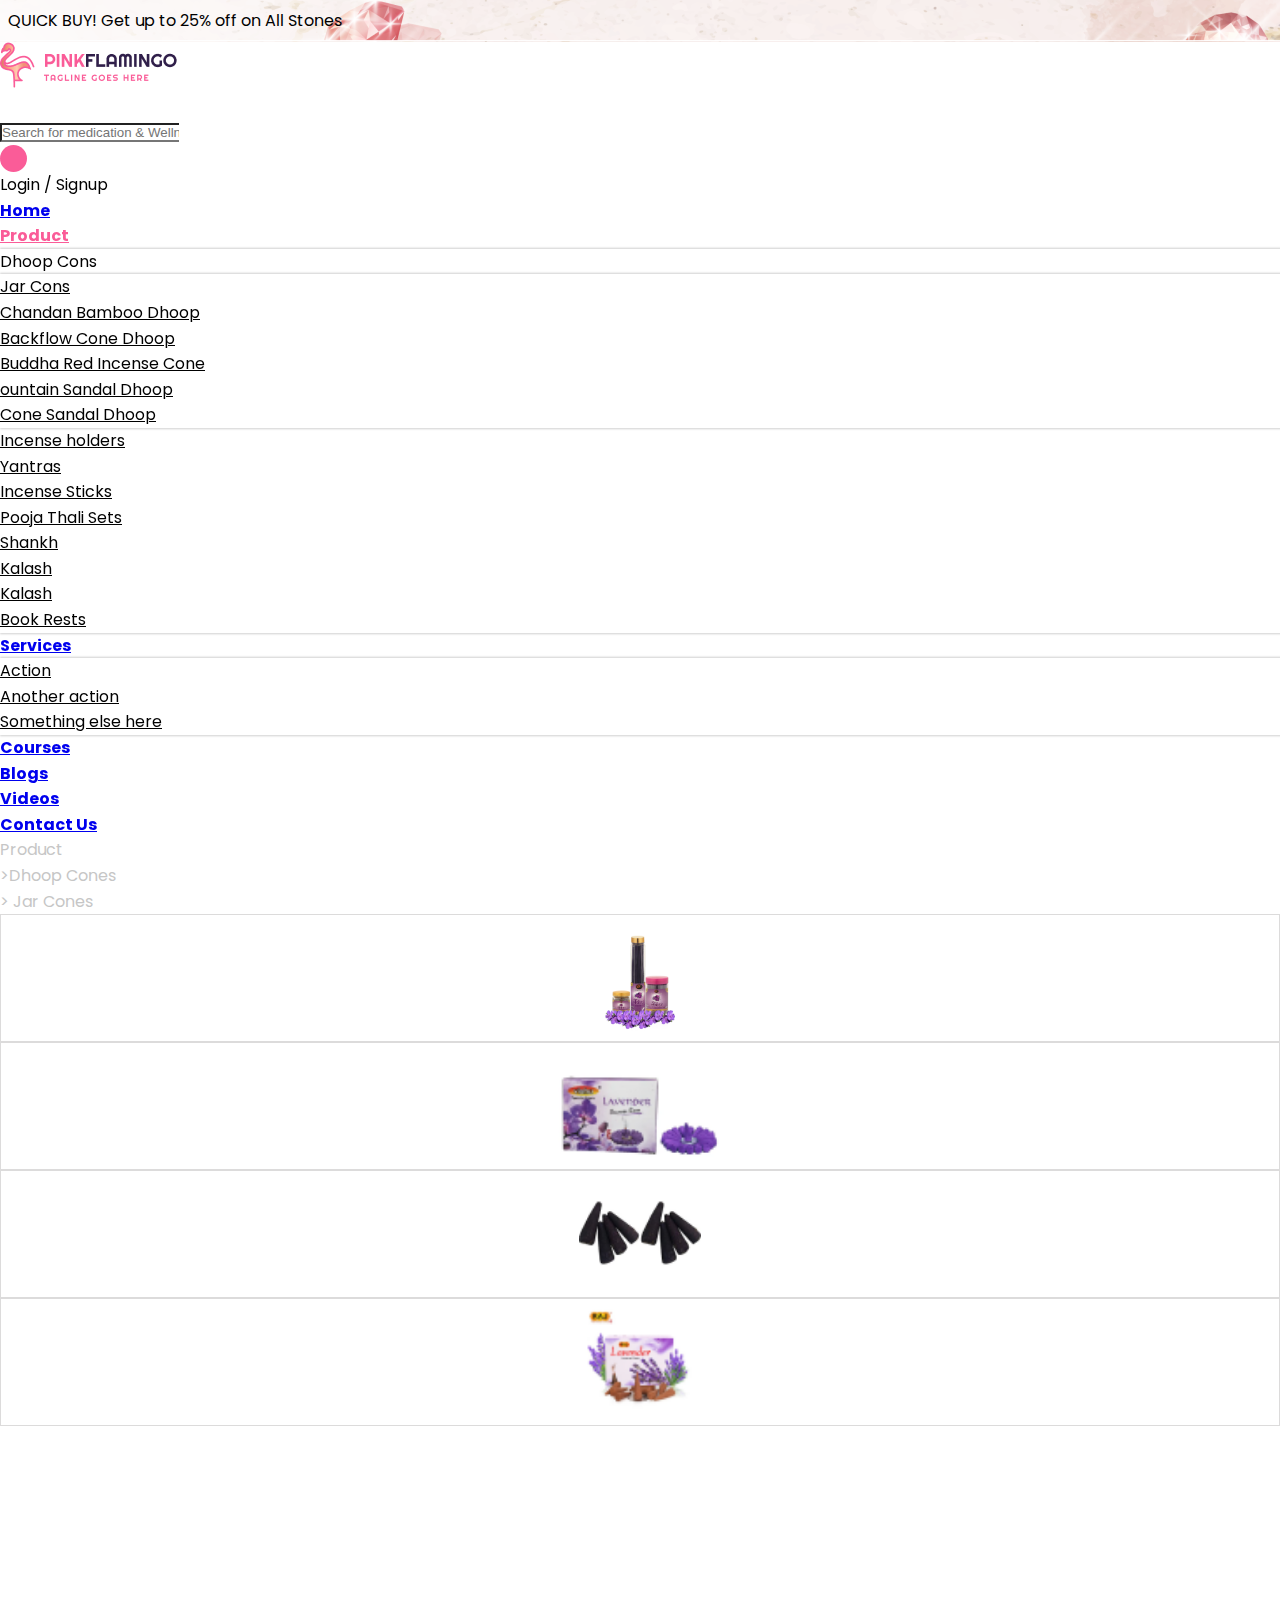
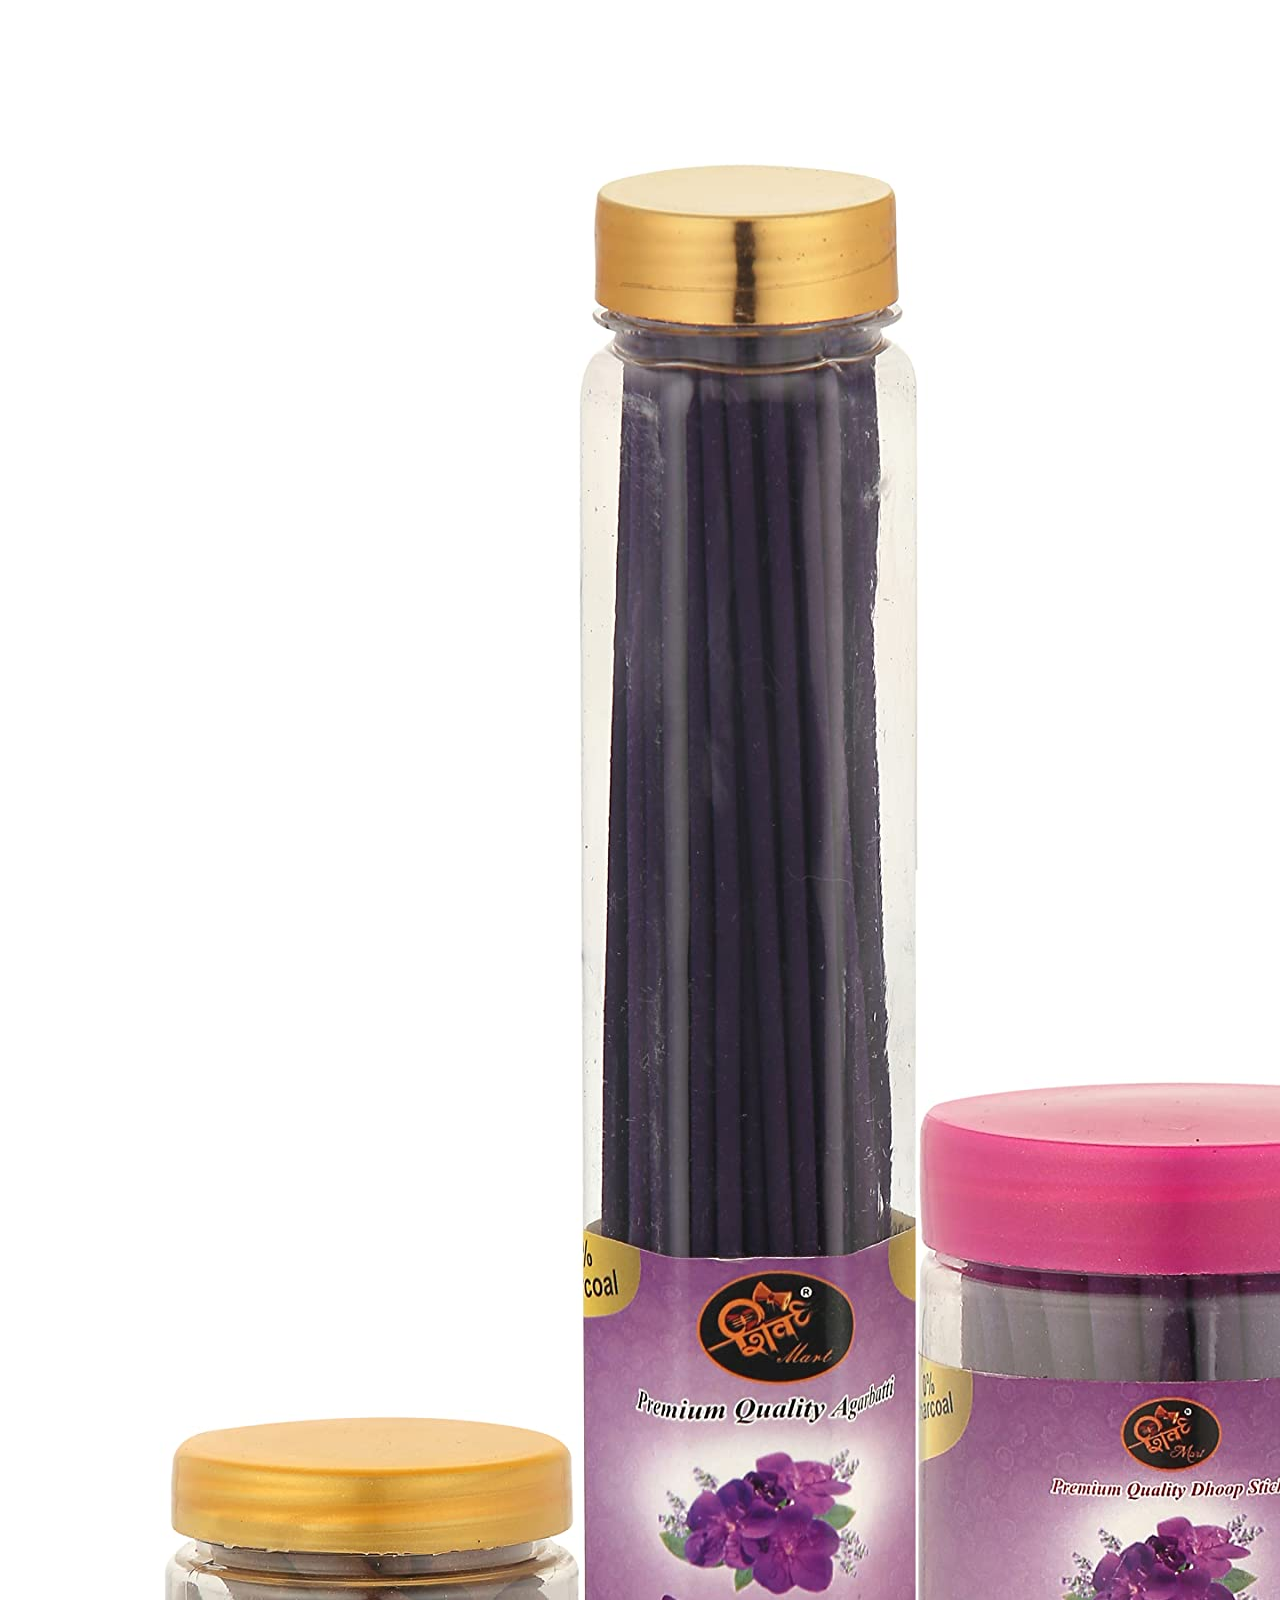
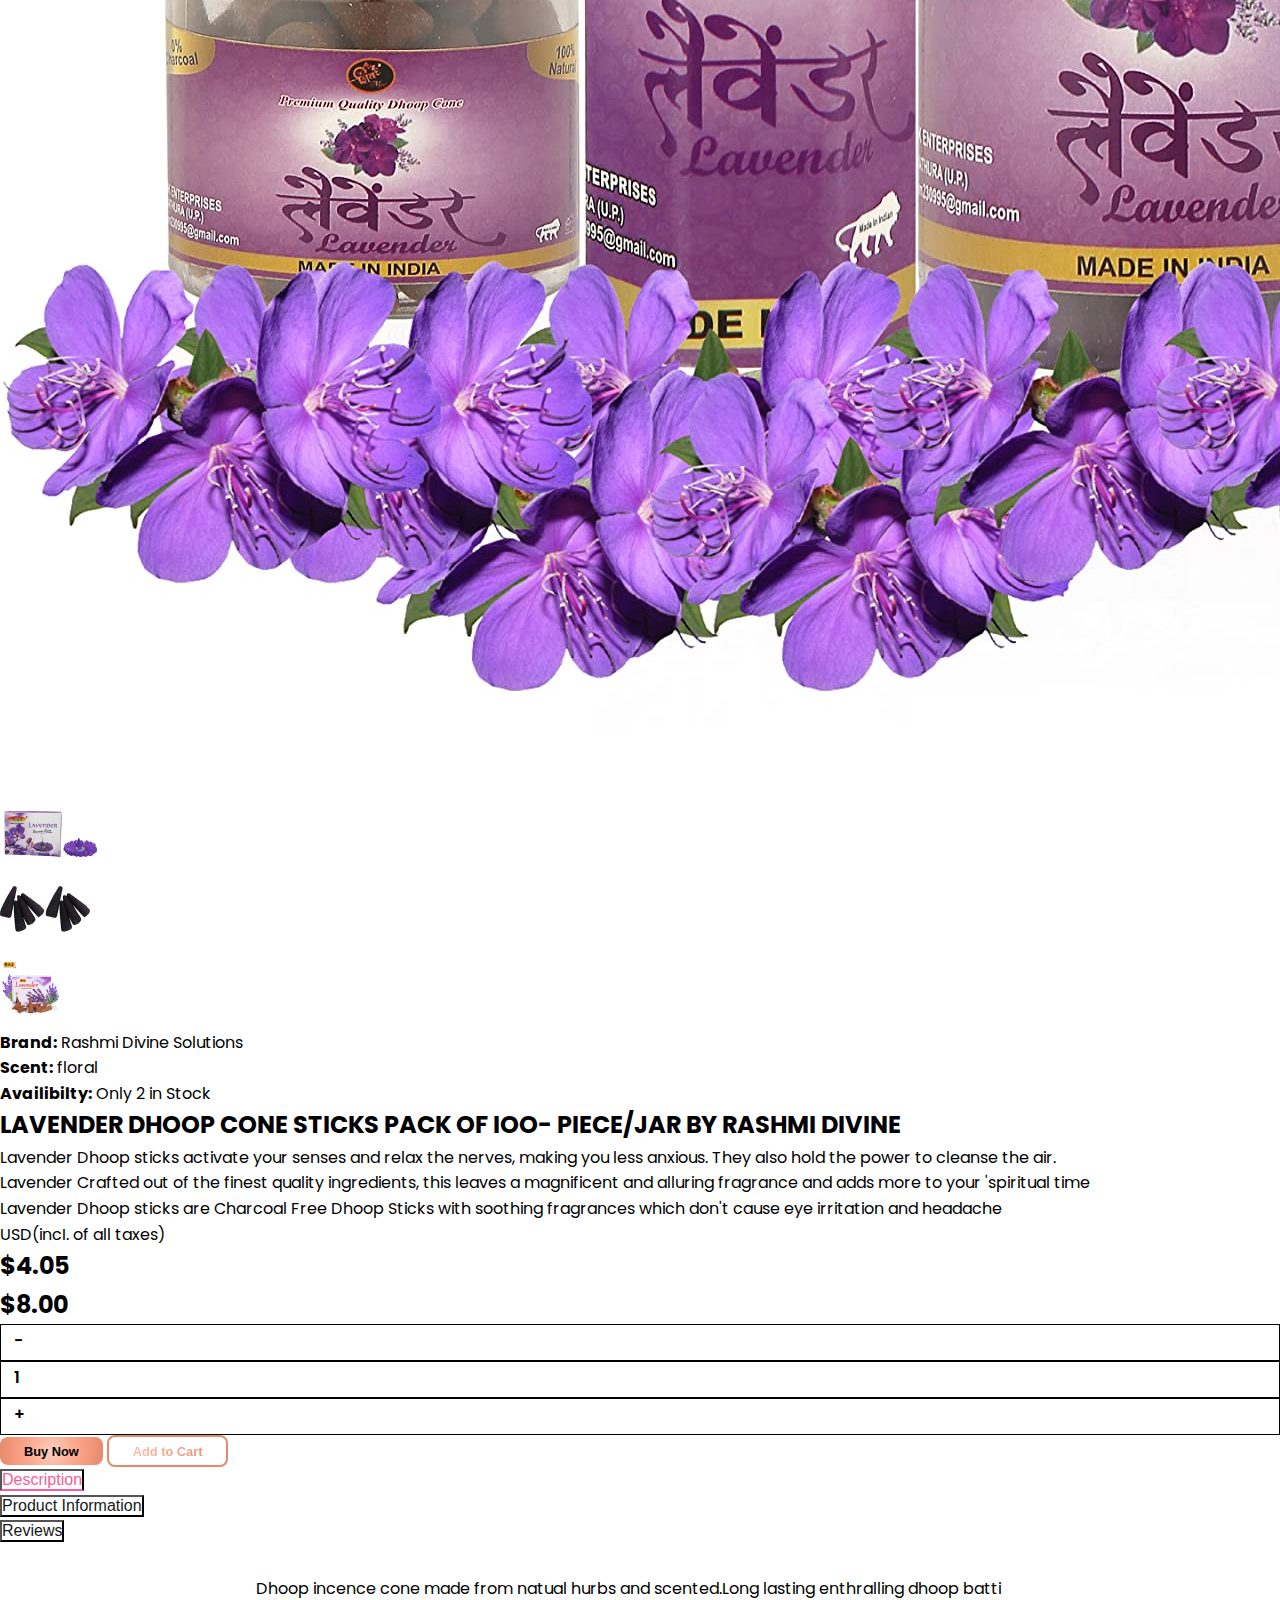
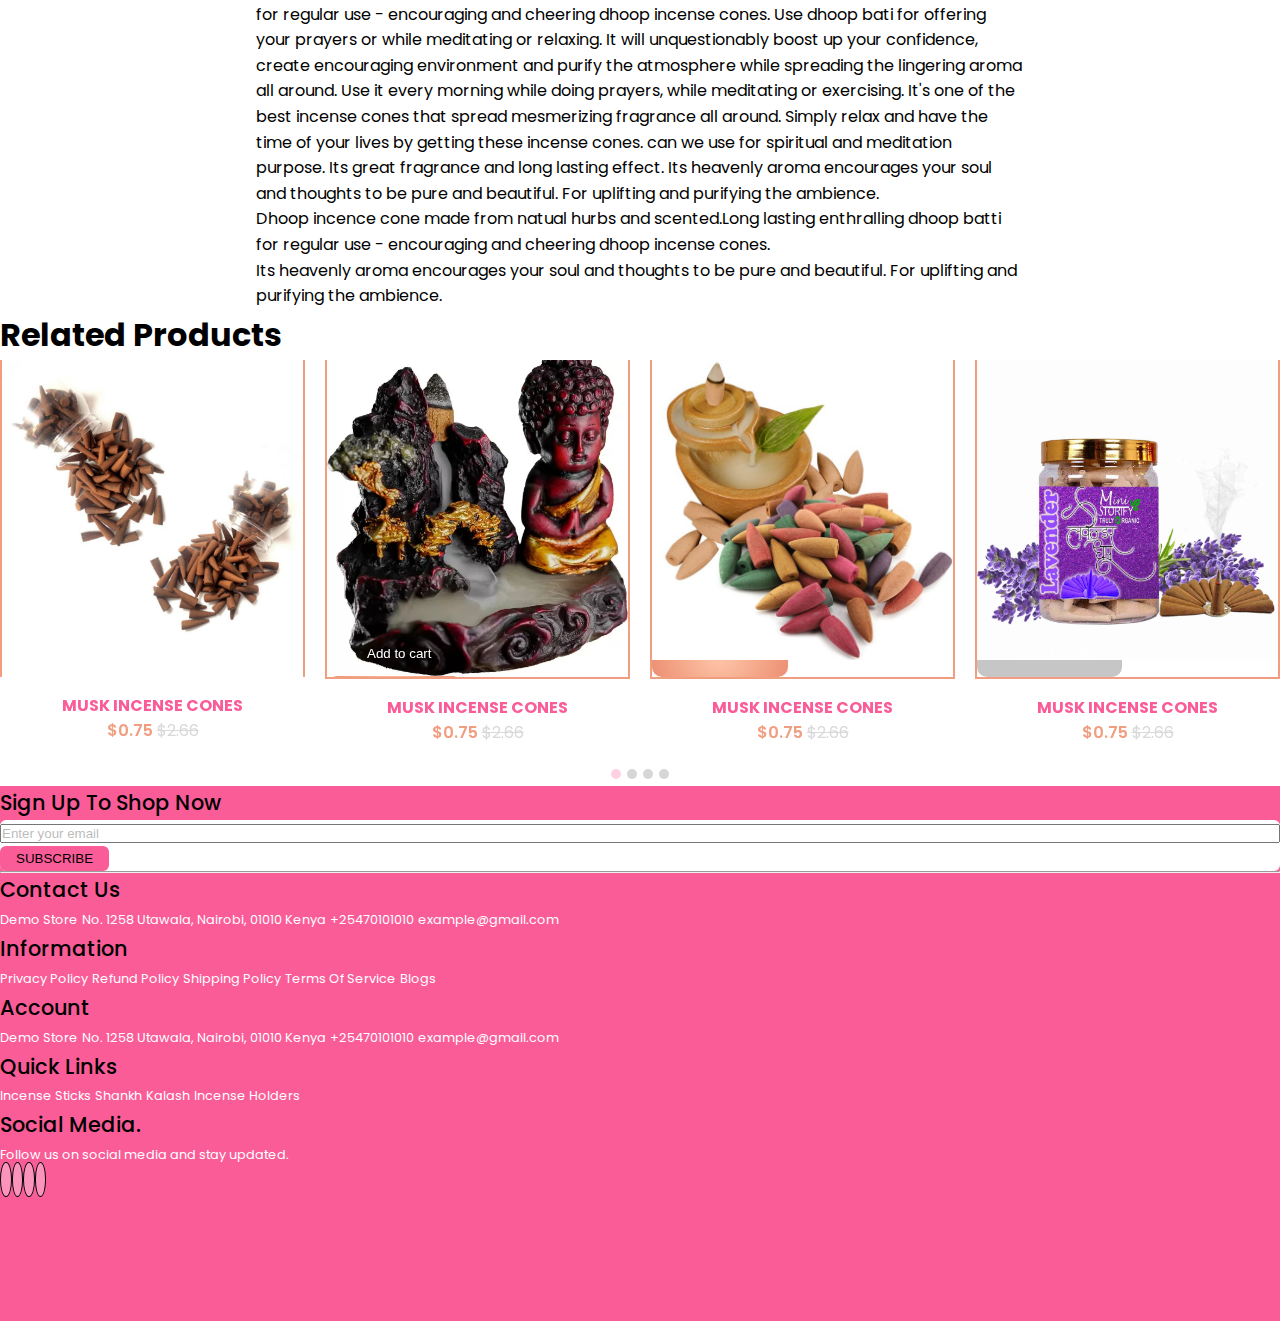
==== products/addproduct.html @ 5a6a16a9 "Add files via upload" ====
<!DOCTYPE html>
<html lang="en">

<head>
  <!-- Required meta tags -->
  <meta charset="utf-8" />
  <meta name="viewport" content="width=device-width, initial-scale=1" />

  <!-- Bootstrap CSS -->
  <link href="https://cdn.jsdelivr.net/npm/bootstrap@5.0.2/dist/css/bootstrap.min.css" rel="stylesheet"
    integrity="sha384-EVSTQN3/azprG1Anm3QDgpJLIm9Nao0Yz1ztcQTwFspd3yD65VohhpuuCOmLASjC" crossorigin="anonymous">


  <title>PINKFLAMINGO</title>
  <!-- custom links -->
  <link rel="stylesheet" href="https://cdnjs.cloudflare.com/ajax/libs/font-awesome/6.5.2/css/all.min.css"
    integrity="sha512-SnH5WK+bZxgPHs44uWIX+LLJAJ9/2PkPKZ5QiAj6Ta86w+fsb2TkcmfRyVX3pBnMFcV7oQPJkl9QevSCWr3W6A=="
    crossorigin="anonymous" referrerpolicy="no-referrer" />
  <link
    href="https://fonts.googleapis.com/css2?family=Poppins:ital,wght@0,100;0,200;0,300;0,400;0,500;0,600;0,700;0,800;0,900;1,100;1,200;1,300;1,400;1,500;1,600;1,700;1,800;1,900&amp;display=swap"
    rel="stylesheet" />
  <link rel="stylesheet" href="https://cdnjs.cloudflare.com/ajax/libs/OwlCarousel2/2.3.4/assets/owl.carousel.min.css"
    integrity="sha512-tS3S5qG0BlhnQROyJXvNjeEM4UpMXHrQfTGmbQ1gKmelCxlSEBUaxhRBj/EFTzpbP4RVSrpEikbmdJobCvhE3g=="
    crossorigin="anonymous" referrerpolicy="no-referrer" />
  <link rel="stylesheet"
    href="https://cdnjs.cloudflare.com/ajax/libs/OwlCarousel2/2.3.4/assets/owl.theme.default.min.css"
    integrity="sha512-sMXtMNL1zRzolHYKEujM2AqCLUR9F2C4/05cdbxjjLSRvMQIciEPCQZo++nk7go3BtSuK9kfa/s+a4f4i5pLkw=="
    crossorigin="anonymous" referrerpolicy="no-referrer" />
  <link rel="stylesheet" href="../assets/css/style.css" />
  <!-- <link rel="stylesheet" href="/path/to/cdn/bootstrap.min.css" /> -->
</head>

<body>
  <div class="header">
    <div class="offerHeadline text-center">
      QUICK BUY! Get up to 25% off on All Stones
    </div>
    <div class="container">
      <div class="row align-items-center py-3">
        <!-- Logo -->
        <div class="col-12 col-md-2 text-center text-md-start">
          <a href="../index.html">
            <img src="../assets/images/logo.png" alt="Logo" class="img-fluid" />
          </a>
        </div>

        <!-- Search Bar -->
        <div class="col-10 col-md-9 col-lg-7 my-3 my-md-0">
          <div class="input-group">
            <span class="input-group-text" id="basic-addon1">
              <div class="d-flex gap-3 align-items-center">
                <i class="fa fa-map-marker" aria-hidden="true"></i>
                <span>Deliver to 110094</span>
              </div>
            </span>
            <input type="text" class="form-control" placeholder="Search for medication & Wellness products.."
              aria-label="Username" aria-describedby="basic-addon1" />
            <span class="input-group-text searchIcon" id="basic-addon1">
              <i class="fa fa-search" aria-hidden="true"></i>
            </span>
          </div>
        </div>

        <!-- Purchase Cart Icon -->
        <div class="col-2 col-md-1 col-lg-1 text-center">
          <i class="fa fa-cart-plus" aria-hidden="true"></i>
        </div>

        <!-- Login/Signup Button -->
        <div class="col-12 col-lg-2 text-center text-md-end">
          <div class="d-flex loginSingup">
            <div class="userIcon">
              <i class="fa fa-user" aria-hidden="true"></i>
            </div>
            <a href="#" class="">Login</a> / <a href="#" class="">Signup</a>
          </div>
        </div>
        <div class="col-12 col-lg-12">
          <nav class="navbar navbar-expand-lg navbar-light bg-body-tertiary">
            <div class="container-fluid justify-content-end">
              <button class="navbar-toggler" type="button" data-bs-toggle="collapse"
                data-bs-target="#navbarCenteredExample" aria-controls="navbarCenteredExample" aria-expanded="false"
                aria-label="Toggle navigation">
                <i class="fas fa-bars"></i>
              </button>
              <div class="collapse navbar-collapse justify-content-center" id="navbarCenteredExample">
                <ul class="navbar-nav gap-3 mb-2 mb-lg-0">
                  <li class="nav-item">
                    <a class="nav-link " aria-current="page" href="../index.html">Home</a>
                  </li>
                  <li class="nav-item dropdown">
                    <a class="nav-link active dropdown-toggle" href="#" id="navbarDarkDropdownMenuLink" role="button"
                      data-bs-toggle="dropdown" aria-expanded="false">
                      Product
                      <i class="fa fa-chevron-down dropChevron" aria-hidden="true"></i>
                    </a>
                    <ul class="dropdown-menu dropdown-menu-dark productdropdown"
                      aria-labelledby="navbarDarkDropdownMenuLink">
                      <li>
                        <a class="dropdown-item innerDropdownBtn">
                          <div class="d-flex justify-content-between align-items-center">
                            Dhoop Cons
                            <i class="fa fa-angle-right dropChevron" aria-hidden="true"></i>
                          </div>
                        </a>
                        <ul class="dropdown-menu innerDropdown dropdown-menu-dark"
                          aria-labelledby="navbarDarkDropdownMenuLink">
                          <li>
                            <a class="dropdown-item" href="../products/jars.html">Jar Cons</a>
                          </li>
                          <li>
                            <a class="dropdown-item" href="#">
                              Chandan Bamboo Dhoop
                            </a>
                          </li>
                          <li>
                            <a class="dropdown-item" href="#">
                              Backflow Cone Dhoop</a>
                          </li>
                          <li>
                            <a class="dropdown-item" href="#">Buddha Red Incense Cone</a>
                          </li>
                          <li>
                            <a class="dropdown-item" href="#">ountain Sandal Dhoop</a>
                          </li>
                          <li>
                            <a class="dropdown-item" href="#">Cone Sandal Dhoop</a>
                          </li>
                        </ul>
                      </li>
                      <li>
                        <a class="dropdown-item" href="#">Incense holders</a>
                      </li>
                      <li><a class="dropdown-item" href="#">Yantras</a></li>
                      <li>
                        <a class="dropdown-item" href="#">Incense Sticks</a>
                      </li>
                      <li>
                        <a class="dropdown-item" href="#">Pooja Thali Sets</a>
                      </li>
                      <li><a class="dropdown-item" href="#">Shankh</a></li>
                      <li><a class="dropdown-item" href="#">Kalash</a></li>
                      <li><a class="dropdown-item" href="#">Kalash</a></li>
                      <li>
                        <a class="dropdown-item" href="#">Book Rests</a>
                      </li>
                    </ul>
                  </li>
                  <li class="nav-item dropdown">
                    <a class="nav-link dropdown-toggle" href="#" id="navbarDarkDropdownMenuLink" role="button"
                      data-bs-toggle="dropdown" aria-expanded="false">
                      Services
                      <i class="fa fa-chevron-down dropChevron" aria-hidden="true"></i>
                    </a>
                    <ul class="dropdown-menu dropdown-menu-dark" aria-labelledby="navbarDarkDropdownMenuLink">
                      <li><a class="dropdown-item" href="#">Action</a></li>
                      <li>
                        <a class="dropdown-item" href="#">Another action</a>
                      </li>
                      <li>
                        <a class="dropdown-item" href="#">Something else here</a>
                      </li>
                    </ul>
                  </li>
                  <li class="nav-item">
                    <a class="nav-link" href="#">Courses</a>
                  </li>
                  <li class="nav-item">
                    <a class="nav-link" href="#">Blogs</a>
                  </li>
                  <li class="nav-item">
                    <a class="nav-link" href="#">Videos</a>
                  </li>
                  <li class="nav-item">
                    <a class="nav-link" href="#">Contact Us</a>
                  </li>
                </ul>
                <!-- Left links -->
              </div>
              <!-- Collapsible wrapper -->
            </div>
            <!-- Container wrapper -->
          </nav>
        </div>
      </div>
    </div>
  </div>
  <!-- ---------------------------------- -->
  <!-- ---------------------------------- -->
  <div class="container">
    <div class="row">
      <div class="col">
        <nav aria-label="breadcrumb">
          <ol class="breadcrumb">
            <li class="breadcrumb-item"><a href="#">Product</a></li>
            <li class="breadcrumb-item"><a href="#">Dhoop Cones</a></li>
            <li class="breadcrumb-item active" aria-current="page">
              Jar Cones
            </li>
          </ol>
        </nav>
      </div>
    </div>
  </div>

  <!-- ---------------------------------- -->

  <section class="productdetails">
    <div class="container">
      <div class="d-flex align-items-start flex-column flex-lg-row">
        <div class="col-12 col-lg-2">
          <div class="nav flex-row flex-lg-column nav-pills me-3" id="v-pills-tab" role="tablist"
            aria-orientation="vertical">
            <button class="nav-link active" id="v-pills-home-tab" data-bs-toggle="pill" data-bs-target="#v-pills-home"
              type="button" role="tab" aria-controls="v-pills-home" aria-selected="true">
              <img src="../assets/images/lavender.png" alt="" class="w-100" />
            </button>
            <button class="nav-link" id="v-pills-profile-tab" data-bs-toggle="pill" data-bs-target="#v-pills-profile"
              type="button" role="tab" aria-controls="v-pills-profile" aria-selected="false">
              <img src="../assets/images/lavender-2.png" alt="" class="w-100" />
            </button>
            <button class="nav-link" id="v-pills-disabled-tab" data-bs-toggle="pill" data-bs-target="#v-pills-disabled"
              type="button" role="tab" aria-controls="v-pills-disabled" aria-selected="false">
              <img src="../assets/images/lavender3.png" alt="" class="w-100" />
            </button>
            <button class="nav-link" id="v-pills-messages-tab" data-bs-toggle="pill" data-bs-target="#v-pills-messages"
              type="button" role="tab" aria-controls="v-pills-messages" aria-selected="false">
              <img src="../assets/images/lavender4.png" alt="" class="w-100" />
            </button>
          </div>
        </div>

        <div class="col-12 col-lg-4 d-flex align-items-center justify-content-center">
          <div class="tab-content" id="v-pills-tabContent">
            <div class="tab-pane fade show active" id="v-pills-home" role="tabpanel" aria-labelledby="v-pills-home-tab"
              tabindex="0">
              <div class="imgWrapper">
                <img src="../assets/images/lavender.png" alt="" class="w-100" />
              </div>
            </div>
            <div class="tab-pane fade" id="v-pills-profile" role="tabpanel" aria-labelledby="v-pills-profile-tab"
              tabindex="0">
              <div class="imgWrapper">
                <img src="../assets/images/lavender-2.png" alt="" class="w-100" />
              </div>
            </div>
            <div class="tab-pane fade" id="v-pills-disabled" role="tabpanel" aria-labelledby="v-pills-disabled-tab"
              tabindex="0">
              <div class="imgWrapper">
                <img src="../assets/images/lavender3.png" alt="" class="w-100" />
              </div>
            </div>
            <div class="tab-pane fade" id="v-pills-messages" role="tabpanel" aria-labelledby="v-pills-messages-tab"
              tabindex="0">
              <div class="imgWrapper">
                <img src="../assets/images/lavender4.png" alt="" class="w-100" />
              </div>
            </div>
          </div>
        </div>
        <div class="col-12 col-lg-6 d-flex flex-column gap-3 justify-content-between">
          <div class="topPannel">
            <p><strong>Brand:</strong> Rashmi Divine Solutions</p>
            <p><strong>Scent:</strong> floral</p>
            <p><strong>Availibilty:</strong> Only 2 in Stock</p>
            <h2 class="mt-3">
              LAVENDER DHOOP CONE STICKS PACK OF IOO- PIECE/JAR BY RASHMI
              DIVINE
            </h2>
            <div class="stars mb-2">
              <i class="fa-solid fa-star"></i><i class="fa-solid fa-star"></i><i class="fa-solid fa-star"></i><i
                class="fa-solid fa-star"></i>
              <i class="fa-solid fa-star-half-stroke"></i>
            </div>
            <ul>
              <li class="pb-2">
                Lavender Dhoop sticks activate your senses and relax the
                nerves, making you less anxious. They also hold the power to
                cleanse the air.
              </li>
              <li class="pb-2">
                Lavender Crafted out of the finest quality ingredients, this
                leaves a magnificent and alluring fragrance and adds more to
                your 'spiritual time
              </li>
              <li>
                Lavender Dhoop sticks are Charcoal Free Dhoop Sticks with
                soothing fragrances which don't cause eye irritation and
                headache
              </li>
            </ul>
          </div>
          <div class="endPannel">
            <p>USD(incI. of all taxes)</p>
            <div class="d-flex align-items-center gap-4">
              <h2>$4.05</h2>
              <h2 class="crossed">$8.00</h2>
            </div>
            <div class="buttons d-flex mt-2 gap-4">
              <div class="count d-flex gap-2 align-items-center">
                <div class="box" id="decrease">&#x2212;</div>
                <div class="box" id="count">1</div>
                <div class="box" id="increase">+</div>
              </div>
              <button class="buy text-white">Buy Now</button>
              <button class="cart text-white">Add to Cart</button>
            </div>
          </div>
        </div>
      </div>
    </div>
  </section>

  <!-- ---------------------------------- -->
  <section class="addProduct">
    <div class="tabs container m-auto my-5">
      <ul class="nav nav-pills mb-3" id="pills-tab" role="tablist">
        <li class="nav-item" role="presentation">
          <button class="nav-link active" id="pills-description-tab" data-bs-toggle="pill"
            data-bs-target="#pills-description" type="button" role="tab" aria-controls="pills-description"
            aria-selected="true">
            Description
          </button>
        </li>
        <li class="nav-item" role="presentation">
          <button class="nav-link" id="pills-productInfo-tab" data-bs-toggle="pill" data-bs-target="#pills-productInfo"
            type="button" role="tab" aria-controls="pills-productInfo" aria-selected="false">
            Product Information
          </button>
        </li>
        <li class="nav-item" role="presentation">
          <button class="nav-link" id="pills-reviews-tab" data-bs-toggle="pill" data-bs-target="#pills-reviews"
            type="button" role="tab" aria-controls="pills-reviews" aria-selected="false">
            Reviews
          </button>
        </li>
      </ul>
      <div class="tab-content" id="pills-tabContent">
        <div class="tab-pane fade show active" id="pills-description" role="tabpanel"
          aria-labelledby="pills-description-tab" tabindex="0">
          <p>
            Dhoop incence cone made from natual hurbs and scented.Long lasting
            enthralling dhoop batti for regular use - encouraging and cheering
            dhoop incense cones. Use dhoop bati for offering your prayers or
            while meditating or relaxing. It will unquestionably boost up your
            confidence, create encouraging environment and purify the
            atmosphere while spreading the lingering aroma all around. Use it
            every morning while doing prayers, while meditating or exercising.
            It's one of the best incense cones that spread mesmerizing
            fragrance all around. Simply relax and have the time of your lives
            by getting these incense cones. can we use for spiritual and
            meditation purpose. Its great fragrance and long lasting effect.
            Its heavenly aroma encourages your soul and thoughts to be pure
            and beautiful. For uplifting and purifying the ambience.
          </p>
        </div>
        <div class="tab-pane fade" id="pills-productInfo" role="tabpanel" aria-labelledby="pills-productInfo-tab"
          tabindex="0">
          <p>
            Dhoop incence cone made from natual hurbs and scented.Long lasting
            enthralling dhoop batti for regular use - encouraging and cheering
            dhoop incense cones.
          </p>
        </div>
        <div class="tab-pane fade" id="pills-reviews" role="tabpanel" aria-labelledby="pills-reviews-tab" tabindex="0">
          <p>
            Its heavenly aroma encourages your soul and thoughts to be pure
            and beautiful. For uplifting and purifying the ambience.
          </p>
        </div>
      </div>
    </div>
    <div class="relatedProduct container m-auto my-5">
      <h1 class="fs-4 text-center pt-4 mb-2">Related Products</h1>
      <div class="row justify-content-center align-items-center g-2 mt-5">
        <div class="carousel-wrap">
          <div class="owl-carousel">
            <div class="item">
              <div class="col px-2">
                <div class="cardContainer">
                  <div class="card h-100 p-3">
                    <div class="d-flex justify-content-between align-items-start">
                      <span class="badge rounded-pill bg-success"> New </span>
                      <div class="icon rounded-circle p-2 py-1 text-danger">
                        <i class="fas fa-heart"></i>
                      </div>
                    </div>
                    <div class="card-img py-3">
                      <img src="../assets/images/musk-insence.png" class="object-fit-cover rounded w-100" alt="..." />
                    </div>
                    <button class="gradient-btn w-75 m-auto mt-3">
                      <i class="fas fa-shopping-cart"></i>
                      <span>Add to cart</span>
                    </button>
                  </div>
                  <div class="btmText">
                    <h4>MUSK INCENSE CONES</h4>
                    <p>
                      <span class="text-orange">$0.75</span>
                      <span class="text-gray"><s>$2.66</s></span>
                    </p>
                  </div>
                </div>
              </div>
            </div>
            <div class="item">
              <div class="col px-2">
                <div class="cardContainer">
                  <div class="card h-100 p-3">
                    <div class="d-flex justify-content-between align-items-start">
                      <span class="badge rounded-pill bg-danger"> -10% </span>
                      <div class="icon rounded-circle p-2 py-1 text-body-tertiary">
                        <i class="fas fa-heart"></i>
                      </div>
                    </div>
                    <div class="card-img py-3">
                      <img src="../assets/images/sage.png" class="object-fit-cover rounded w-100" alt="..." />
                    </div>
                    <button class="gradient-btn w-75 m-auto mt-3">
                      <i class="fas fa-shopping-cart"></i>
                      <span>Add to cart</span>
                    </button>
                  </div>
                  <div class="btmText">
                    <h4>MUSK INCENSE CONES</h4>
                    <p>
                      <span class="text-orange">$0.75</span>
                      <span class="text-gray"><s>$2.66</s></span>
                    </p>
                  </div>
                </div>
              </div>
            </div>
            <div class="item">
              <div class="col px-2">
                <div class="cardContainer">
                  <div class="card h-100 p-3">
                    <div class="d-flex justify-content-between align-items-start">
                      <span class="badge rounded-pill bg-warning"> Hot </span>
                      <div class="icon rounded-circle p-2 py-1 text-body-tertiary">
                        <i class="fas fa-heart"></i>
                      </div>
                    </div>
                    <div class="card-img py-3">
                      <img src="../assets/images/yerba.png" class="object-fit-cover rounded w-100" alt="..." />
                    </div>
                    <button class="gradient-btn w-75 m-auto mt-3">
                      <i class="fas fa-shopping-cart"></i>
                      <span>Add to cart</span>
                    </button>
                  </div>
                  <div class="btmText">
                    <h4>MUSK INCENSE CONES</h4>
                    <p>
                      <span class="text-orange">$0.75</span>
                      <span class="text-gray"><s>$2.66</s></span>
                    </p>
                  </div>
                </div>
              </div>
            </div>
            <div class="item">
              <div class="col px-2">
                <div class="cardContainer">
                  <div class="card h-100 p-3">
                    <div class="d-flex justify-content-between align-items-start">
                      <span class="badge rounded-pill bg-success"> New </span>
                      <div class="icon rounded-circle p-2 py-1 text-body-tertiary">
                        <i class="fas fa-heart"></i>
                      </div>
                    </div>
                    <div class="card-img py-3">
                      <img src="../assets/images/myrrh.png" class="object-fit-cover rounded w-100" alt="..." />
                    </div>
                    <button class="gradient-btn disabled w-75 m-auto mt-3">
                      <i class="fas fa-shopping-cart"></i>
                      <span>Out of Stock</span>
                    </button>
                  </div>
                  <div class="btmText">
                    <h4>MUSK INCENSE CONES</h4>
                    <p>
                      <span class="text-orange">$0.75</span>
                      <span class="text-gray"><s>$2.66</s></span>
                    </p>
                  </div>
                </div>
              </div>
            </div>
          </div>
        </div>
      </div>
    </div>
  </section>
  <!-- ---------------------------------- -->
  <!-- ---------------------------------- -->

  <!-- footer -->
  <footer class="text-white">
    <div class="container">
      <div class="topRow p-5">
        <div class="row">
          <div class="col-lg-6 col-12 col-md-4 d-flex align-items-center gap-2">
            <i class="fa-regular fa-envelope"></i>
            <h2>Sign Up To Shop Now</h2>
          </div>
          <div class="col-lg-6 col-12 col-md-8">
            <div class="inputField p-2 d-flex flex-column gap-3 flex-md-row">
              <input type="email" placeholder="Enter your email" class="border-0" />
              <button class="text-white">SUBSCRIBE</button>
            </div>
          </div>
        </div>
      </div>
    </div>
    <hr />
    <div class="container-fluid">
      <div class="bottomRow px-3 py-5">
        <div class="rows d-flex justify-content-between text-white flex-wrap">
          <div class="row1 d-flex flex-column">
            <h3>Contact Us</h3>
            <a href="">Demo Store</a>
            <a href=""> No. 1258 Utawala, Nairobi, 01010 Kenya</a>
            <a href="">+25470101010</a>
            <a href="">example@gmail.com</a>
          </div>
          <div class="row2 d-flex flex-column">
            <h3>Information</h3>

            <a href="">Privacy Policy</a>
            <a href=""> Refund Policy</a>
            <a href="">Shipping Policy</a>
            <a href="">Terms Of Service</a>
            <a href=""> Blogs</a>
          </div>
          <div class="row3 d-flex flex-column">
            <h3>Account</h3>
            <a href="">Demo Store</a>
            <a href=""> No. 1258 Utawala, Nairobi, 01010 Kenya</a>
            <a href="">+25470101010</a>
            <a href="">example@gmail.com</a>
          </div>
          <div class="row4 d-flex flex-column">
            <h3>Quick Links</h3>

            <a href="">Incense Sticks</a>
            <a href=""> Shankh</a>
            <a href="">Kalash</a>
            <a href="">Incense Holders</a>
          </div>
          <div class="row5 d-flex flex-column">
            <h3>Social Media.</h3>
            <a href="">Follow us on social media and stay updated.</a>
            <div class="icons d-flex gap-3 mt-3">
              <i class="fa-brands fa-twitter"></i>
              <i class="fa-brands fa-square-facebook"></i>
              <i class="fa-brands fa-square-instagram"></i>
              <i class="fa-brands fa-youtube"></i>
            </div>
          </div>
        </div>
      </div>
    </div>
  </footer>
  <!-- Optional JavaScript; choose one of the two! -->

  <!-- Option 1: Bootstrap Bundle with Popper -->
  <script src="https://cdn.jsdelivr.net/npm/bootstrap@5.0.2/dist/js/bootstrap.bundle.min.js"
    integrity="sha384-MrcW6ZMFYlzcLA8Nl+NtUVF0sA7MsXsP1UyJoMp4YLEuNSfAP+JcXn/tWtIaxVXM"
    crossorigin="anonymous"></script>


  <!-- Option 2: Separate Popper and Bootstrap JS -->
  <!--
    <script src="https://cdn.jsdelivr.net/npm/@popperjs/core@2.9.2/dist/umd/popper.min.js" integrity="sha384-IQsoLXl5PILFhosVNubq5LC7Qb9DXgDA9i+tQ8Zj3iwWAwPtgFTxbJ8NT4GN1R8p" crossorigin="anonymous"></script>
    <script src="https://cdn.jsdelivr.net/npm/bootstrap@5.0.2/dist/js/bootstrap.min.js" integrity="sha384-cVKIPhGWiC2Al4u+LWgxfKTRIcfu0JTxR+EQDz/bgldoEyl4H0zUF0QKbrJ0EcQF" crossorigin="anonymous"></script>
    -->
  <!-- custom js -->
  <!-- <script src="/path/to/cdn/bootstrap.bundle.min.js"></script> -->
  <script src="https://cdnjs.cloudflare.com/ajax/libs/jquery/3.6.0/jquery.min.js"
    integrity="sha512-894YE6QWD5I59HgZOGReFYm4dnWc1Qt5NtvYSaNcOP+u1T9qYdvdihz0PPSiiqn/+/3e7Jo4EaG7TubfWGUrMQ=="
    crossorigin="anonymous" referrerpolicy="no-referrer"></script>
  <script src="https://cdnjs.cloudflare.com/ajax/libs/OwlCarousel2/2.3.4/owl.carousel.min.js"
    integrity="sha512-bPs7Ae6pVvhOSiIcyUClR7/q2OAsRiovw4vAkX+zJbw3ShAeeqezq50RIIcIURq7Oa20rW2n2q+fyXBNcU9lrw=="
    crossorigin="anonymous" referrerpolicy="no-referrer"></script>
  <script src="../assets/js/addproduct.js"></script>
</body>

</html>
---- assets/css/style.css ----
@media (min-width: 992px) {
  .navbar-expand-lg .navbar-toggler {
    display: none;
  }
}

@media (max-width: 992px) {
  .navbar-toggler {
    margin-top: -2rem;
    margin-right: -1rem;
  }
  #basic-addon1 {
    font-size: 10px;
  }
}
/* 
.showInnerDropdownBtn {
  display: block !important;
} */
.navbar-toggler-icon {
  font-size: 1.5rem;
}

:root {
  --pink: #fa5c98;
  --text-color: #fff;
  --border-radius: 6px;
}

* {
  margin: 0;
  padding: 0;
  box-sizing: border-box;
}

body {
  font-family: "Poppins";
  line-height: 1.6;
}

.bold {
  font-weight: bold;
}

.header {
  background-color: transparent;
  position: sticky;
  top: 0;
  left: 0;
  width: 100%;
  z-index: 1000;
  background-color: white;
}

.offerHeadline {
  background-image: url("../images/header-background.png");
  padding: 0.5rem;
}
#basic-addon1 {
  font-size: 15px;
}
.input-group input {
  border-right: none;
}

.input-group input:focus {
  outline: none;
  box-shadow: none;
  /* border: none; */
}

.input-group .input-group-text {
  max-width: 25%;
  white-space: normal;
  text-align: left;
}

.input-group .input-group-text:first-child {
  background-color: var(--pink);
  color: white;
}

.searchIcon {
  background-color: transparent;
  border-left: none;
}

.loginSingup .userIcon {
  background-color: var(--pink);
  width: 1.7rem;
  height: 1.7rem;
  text-align: center;
  border-radius: 50%;
  margin-right: 0.2rem;
}

.loginSingup .userIcon i {
  color: black;
}

.loginSingup a {
  color: black;
  text-decoration: none;
}

.dropdown-toggle::after {
  content: none;
}

.dropChevron {
  color: var(--pink);
}
.showinnerDropdown {
  display: block !important;
}
.nav-link.active {
  color: var(--pink) !important;
}

/* navbar css start */

.showInnerDropdownBtn {
  display: block !important;
  position: absolute !important;
  left: 100%;
  top: 0;
  height: 100%;
}

.dropdown-menu-dark {
  color: black;
  background-color: white;
}

.dropdown-menu-dark .dropdown-item {
  color: black;
}

.dropdown-menu-dark:hover .dropdown-item:hover {
  color: var(--pink);
  background-color: #fff2f8;
}

.nav-link {
  font-weight: bold;
}

.navbar-nav .dropdown-menu {
  border: none;
  box-shadow: 1px 0px 2px 1px #00000030;
}

/* navbar css end */

/* banner css start */
.bannerArea {
  background-color: #fff2f8;
  padding: 5rem 0;
}

.bannerArea h1 {
  font-weight: bold;
  line-height: 1.6;
}

/* banner css end */

/* categories css start */
.categoriesArea .categoriesCard a {
  text-decoration: none;
  color: var(--pink);
}

/* categories css end */

/* whyFlamingo css start */
.whyFlamingo {
  background-color: #fff2f8;
  padding: 5rem 1rem;
}

.flamingoImg {
  background-color: var(--pink);
  border-radius: 50%;
}

.whyFlamingo .detailsUl {
  list-style-image: url("../images/check.png");
}

.whyFlamingo .detailsUl li {
  margin-bottom: 0.5rem;
}

/* whyFlamingo css end */

/* blogArea css start */
.blogArea .card {
  border-radius: 6px;
  border: none;
  box-shadow: 1px 0px 2px 1px #00000030;
  position: relative;
  margin-top: 0.5rem;
  margin-bottom: 0.5rem;
}

.blogArea .card .blogDate {
  position: absolute;
  bottom: 0.5rem;
  left: 1rem;
  color: rgb(144, 140, 140);
}

.blogReadMore {
  text-decoration: none;
  color: white;
  font-weight: bold;
  padding: 0.5rem 2rem;
  border-radius: 6px;
  background: rgb(255, 255, 255);
  background: radial-gradient(
    circle,
    rgba(255, 255, 255, 0.034226190476190466) 0%,
    rgba(231, 138, 110, 1) 23%
  );
}

.blogReadMore:hover {
  color: white;
  /* box-shadow: 1px 0px 2px 1px #00000030; */
}

.bannerArea .blogPrev span,
.bannerArea .blogNext span {
  background-color: white;
}

.blogPrev span {
  color: var(--pink);
  background-color: #fff2f8;
  border-radius: 50%;
  background-image: none;
  padding-top: 0.1rem;
  opacity: 1;
  cursor: pointer !important;
  position: relative;
  left: -3rem;
}

.blogNext span {
  color: var(--pink);
  background-color: #fff2f8;
  border-radius: 50%;
  background-image: none;
  padding-top: 0.1rem;
  opacity: 1;
  cursor: pointer !important;
  position: relative;
  right: -3rem;
}

/* blogArea css end */

/* connection */

.connection h1 {
  font-weight: 700;
}

.connection .inputArea {
  box-shadow: rgba(0, 0, 0, 0.1) 0px 4px 12px;
  border-radius: var(--border-radius);
}

.connection .inputArea i {
  color: var(--pink);
  padding-right: 0.8rem;
  margin-right: 0.8rem;
  border-right: solid 2px rgb(214, 212, 212);
}

.connection .inputArea ::placeholder {
  color: rgba(118, 117, 117, 0.795);
  font-weight: 500;
}

.connection .form .row {
  margin: unset !important;
}

@media (max-width: 320px) {
  .connection .form .row {
    flex-direction: column;
  }

  .connection .form .row .inputArea {
    width: 100%;
  }
}

.connection .inputArea input:focus,
.connection .inputArea input {
  border: none;
  outline: none;
}

.connection .messageBox input {
  height: 7rem;
  width: -webkit-fill-available;
  position: relative;
}

.connection .messageBox ::placeholder {
  color: rgba(152, 151, 151, 0.422);
  position: absolute;
  top: 0;
}

/* footer */
footer {
  background-color: var(--pink);
}

footer .inputField {
  background-color: var(--text-color);
  border-radius: var(--border-radius);
}

footer .topRow i {
  font-size: 2.3rem;
}

footer .topRow h2 {
  font-size: 1.3rem;
  font-weight: 500;
}

footer .inputField button {
  background-color: var(--pink);
  border-radius: var(--border-radius);
  border: none;
  padding: 0.3rem 1rem;
}

footer .inputField input {
  width: -webkit-fill-available;
}

footer .inputField input:focus {
  outline: none;
}

footer .inputField ::placeholder {
  color: rgba(118, 117, 117, 0.505);
  font-weight: 500;
}

footer hr {
  opacity: 1;
  margin: 0;
}

footer h3 {
  font-size: 1.3rem;
  font-weight: 500;
}

footer .rows {
  gap: 2rem;
  row-gap: 1.5rem;
}

footer .bottomRow {
  padding-bottom: 8rem !important;
}

footer .bottomRow a {
  color: var(--text-color);
  text-decoration: none;
  font-size: 0.8rem;
  padding-top: 0.4rem;
}

footer .icons i {
  background-color: rgba(255, 255, 255, 0.338);
  border: solid 1px;
  padding: 0.3rem;
  border-radius: 50%;
}

/* -------------------------------- */
/* -------------------------------- 

jars page css

 -------------------------------- */
/* -------------------------------- */

.priceCatogery .dropdown button {
  border-radius: 35px;
  padding: 0 1rem;
  color: #c6c6c6;
  border: 2px solid #c6c6c6;
  background-color: transparent;
}

.priceCatogery .dropdown-menu li {
  color: #c6c6c6;
}

.priceCatogery .dropdown-menu li:hover {
  background-color: pink;
  color: var(--pink);
}

.jarProduct .imgWraper {
  border: solid 2px #ea9683;
  border-radius: var(--border-radius);
  overflow: hidden;
  height: 19rem;
  display: flex;
}

.jarProduct .sac {
  background-color: #fdf5c6;
}

.jarProduct .imgWraper img {
  display: block;
  margin: auto;
  height: 100%;
  object-fit: contain;
}

.jarProduct .card {
  border: none;
  padding: 0.5rem;
}

.jarProduct .card h3 {
  color: var(--pink);
  font-size: 0.9rem;
  font-weight: 600;
  margin-top: 1rem;
}

.jarProduct .card p {
  font-size: 0.85rem;
  margin-bottom: 0;
}

.jarProduct .card h4 {
  color: #c0590e;
  font-size: 1.3rem;
  font-weight: 600;
}

.pagination a {
  text-decoration: none;
}

.pagination .page-link {
  color: black;
  border: none;
}

.pagination .page-link.active,
.pagination .page-link:active {
  background-image: radial-gradient(
    circle,
    #ffc7ab,
    #fab99c,
    #f6ab8d,
    #f19d80,
    #ec8f73
  );
  border-radius: 50%;
  color: var(--text-color);
  width: 2rem;
  height: 2rem;
  display: flex;
  justify-content: center;
  align-items: center;
}

.page-link:first-child:focus,
.page-link:focus {
  color: var(--text-color);
  background-image: radial-gradient(
    circle,
    #ffc7ab,
    #fab99c,
    #f6ab8d,
    #f19d80,
    #ec8f73
  );
  width: 2rem;
  height: 2rem;
  display: flex;
  justify-content: center;
  align-items: center;
  outline: 0;
  box-shadow: none;
  border-radius: 50%;
}

.pagination #prev,
.pagination #next {
  color: #ea9683;
  font-weight: 500;
  font-weight: 0.6rem;
}

/* ------------------------- */
/* --------
add product css
----------------- */
/* ------------------------- */

.productdetails .nav {
  flex-basis: 10%;
  flex-grow: 1;
  gap: 1rem;
}

.productdetails .nav button {
  height: 8rem;
  width: 100%;
  background-color: white !important;
  border: 1px solid rgb(220, 219, 219);
}

.productdetails .nav button img {
  height: 7rem;
  width: auto;
}

.productdetails .tab-content {
  flex-basis: 90%;
  flex-grow: 1;
}

.productdetails .tab-pane p {
  font-size: 0.7rem;
  margin-bottom: 0.3rem;
}

.productdetails .tab-pane h2 {
  font-size: 1.2rem;
  font-weight: 500;
  margin-bottom: 0;
}

.productdetails .tab-pane ul {
  font-size: 0.9rem;
  padding-left: 1rem;
}

.stars i {
  color: #ffbb0e;
}

.tab-pane .endPannel h2 {
  font-weight: 600;
}

.tab-pane .endPannel h2.crossed {
  font-size: 1rem;
  color: rgba(105, 104, 104, 0.263);
  text-decoration: line-through;
}

.count .box {
  border: solid 1px;
  font-size: 1rem;
  line-height: 0;
  padding: 1rem 0.8rem 1.2rem 0.8rem;
  font-weight: 600;
}

button.buy {
  background-image: radial-gradient(
    circle,
    #fbd0c2,
    #fcc8b7,
    #fdc0ac,
    #fdb7a1,
    #fdaf96,
    #fba98f,
    #f9a388,
    #f79d81,
    #f3987c,
    #ef9377,
    #ea8e72,
    #e6896d
  );
  padding: 0.4rem 1.5rem;
  border: none;
  border-radius: 8px;
  font-size: 0.8rem;
  font-weight: 600;
}

button.cart {
  background: linear-gradient(
    to right,
    #fbd0c2,
    #fcc8b7,
    #fdc0ac,
    #fdb7a1,
    #fdaf96,
    #fba98f,
    #f9a388,
    #f79d81,
    #f3987c,
    #ef9377,
    #ea8e72,
    #e6896d
  );
  -webkit-background-clip: text;
  -webkit-text-fill-color: transparent;
  background-clip: text;
  color: transparent;
  padding: 0.4rem 1.5rem;
  border: 2px solid #e6896d;
  border-radius: 8px;
  font-size: 0.8rem;
  font-weight: 600;
}

/* ------------ */
/* ------------ */

/* .addProduct {
  font-family: "Poppins";
} */

.addProduct .gradient-btn {
  background-image: radial-gradient(
    circle,
    #ffc7ab,
    #fab99c,
    #f6ab8d,
    #f19d80,
    #ec8f73
  );
  border: none;
  border-radius: 10px;
  color: white;
  padding: 1rem 2rem;
  display: flex;
  align-items: center;
  justify-content: center;
  gap: 0.5rem;
  cursor: pointer;
}

.addProduct .gradient-btn.disabled {
  cursor: not-allowed;
  background: #c6c6c6;
}

.addProduct .nav {
  justify-content: center;
}

.addProduct .nav-pills .nav-link {
  background: transparent;
  color: #191919;
  font-weight: 500;
  font-size: 16px;
  border-radius: 0;
}

.addProduct .nav-pills .nav-link.active,
.addProduct .nav-pills .show > .nav-link {
  background: transparent;
  border-bottom: 2px solid #fa5c98;
  color: #191919;
}

.addProduct .tabs .tab-content {
  width: 60%;
  margin: auto;
  margin-top: 2rem;
}

/* card */
.addProduct .card .icon.text-danger {
  background: #ea778252;
  cursor: pointer;
}

.addProduct .card .icon.text-body-tertiary {
  background: #fbfbfb52;
  border: 1px solid #d9d9d9;
}

.addProduct .card {
  border: 2px solid #f19d80;
}

.addProduct .card-img {
  width: 100%;
  height: 15rem;
  display: flex;
  justify-content: center;
  align-items: center;
}

.addProduct .card ~ .btmText {
  display: flex;
  flex-direction: column;
  justify-content: center;
  align-items: center;
  margin-top: 1rem;
}

.addProduct .text-orange {
  color: #f19d80;
  font-weight: 600;
}

.addProduct .text-gray {
  color: #d9d9d9;
}

.addProduct .card ~ .btmText h4 {
  color: #fa5c98;
  font-size: 16px;
}

.addProduct .carousel-wrap {
  position: relative;
}

.blogArea .owl-carousel .owl-nav [class*="owl-"],
.addProduct .owl-carousel .owl-nav [class*="owl-"] {
  -webkit-transition: all 0.3s ease;
  transition: all 0.3s ease;
}

.blogArea .owl-carousel .owl-nav [class*="owl-"].disabled:hover,
.addProduct .owl-carousel .owl-nav [class*="owl-"].disabled:hover {
  background-color: #d6d6d6;
}

.blogArea .owl-carousel,
.addProduct .owl-carousel {
  position: relative;
}

.blogArea .owl-carousel .owl-dots.disabled,
.blogArea .owl-carousel .owl-nav.disabled,
.addProduct .owl-carousel .owl-dots.disabled,
.addProduct .owl-carousel .owl-nav.disabled {
  display: block;
}

.blogArea .owl-carousel .owl-next,
.blogArea .owl-carousel .owl-prev,
.addProduct .owl-carousel .owl-next,
.addProduct .owl-carousel .owl-prev {
  width: 50px;
  height: 50px;
  line-height: 50px;
  border-radius: 50%;
  position: absolute;
  top: 30%;
  font-size: 20px;
  border: 1px solid #ddd;
  text-align: center;
}

.blogArea .owl-carousel .owl-nav button.owl-next,
.blogArea .owl-carousel .owl-nav button.owl-prev,
.addProduct .owl-carousel .owl-nav button.owl-next,
.addProduct .owl-carousel .owl-nav button.owl-prev {
  color: #fa5c98 !important;
  background: rgba(250, 92, 153, 0.167) !important;
}

.blogArea .owl-carousel .owl-prev,
.addProduct .owl-carousel .owl-prev {
  left: -70px;
}

.blogArea .owl-carousel .owl-next,
.addProduct .owl-carousel .owl-next {
  right: -70px;
}

.addProduct .owl-dots {
  text-align: center;
  padding-top: 15px;
}

.addProduct .owl-dots button.owl-dot {
  width: 10px;
  height: 10px;
  border-radius: 50%;
  display: inline-block;
  background: #d6d6d6;
  margin: 0 3px;
}

.addProduct .owl-dots button.owl-dot.active {
  background: rgba(250, 92, 153, 0.284) !important;
}

.addProduct .owl-dots button.owl-dot:focus {
  outline: none;
}

/* ----- breadcrumb css ----- */

.breadcrumb a {
  text-decoration: none;
  color: #c6c6c6;
}

.breadcrumb li {
  color: #c6c6c6 !important;
}

.breadcrumb-item + .breadcrumb-item::before {
  color: #c6c6c6;
  content: ">";
}

@media screen and (max-width: 576px) {
  .header {
    position: static;
  }
  .categoriesArea .categoriesCard img {
    width: 90%;
  }

  .bottomRow .rows {
    flex-direction: column;
  }

  .bannerArea .carousel-item .d-flex {
    flex-direction: column;
    width: 80%;
    margin: auto;
  }

  .input-group .input-group-text {
    max-width: 35%;
  }

  .blogNext span {
    right: -1rem;
  }

  .blogPrev span {
    left: -1rem;
  }

  .flamingoImg {
    width: 60%;
    margin: auto;
    margin-bottom: 1rem;
  }

  .blogArea .owl-carousel,
  .addProduct .owl-carousel {
    width: 80%;
    margin: auto;
  }

  .blogArea .owl-carousel .cardContainer {
    width: 100%;
    margin: auto;
  }

  .blogArea .owl-carousel .owl-next,
  .addProduct .owl-carousel .owl-next {
    right: -48px;
  }

  .blogArea .owl-carousel .owl-prev,
  .addProduct .owl-carousel .owl-prev {
    left: -48px;
  }

  .addProduct .tabs .tab-content {
    width: 90%;
  }

  .addProduct .card-img {
    height: 340px;
  }

  .productdetails .nav button {
    height: 10rem;
    width: 45%;
    margin: auto;
  }
  .pagination {
    gap: 0.5rem !important;
  }
  .navbar-nav {
    gap: 0 !important;
  }
  footer .bottomRow {
    padding-bottom: 3rem !important;
  }
  #basic-addon1 {
    font-size: 10px;
  }
  .blogArea {
    padding-bottom: 0 !important;
  }
}

@media screen and (min-width: 577px) and (max-width: 768px) {
  .blogArea .owl-carousel,
  .addProduct .owl-carousel {
    width: 100%;
    margin: auto;
    padding-left: 5px;
  }

  .blogArea .owl-carousel .owl-next,
  .addProduct .owl-carousel .owl-next {
    right: -40px;
    width: 40px;
    height: 40px;
  }

  .blogArea .owl-carousel .owl-prev,
  .addProduct .owl-carousel .owl-prev {
    left: -35px;
    width: 40px;
    height: 40px;
  }

  .addProduct .tabs .tab-content {
    width: 90%;
  }

  .productdetails .nav button {
    height: 8rem;
    width: 20%;
    margin: auto;
  }

  .navbar-nav {
    gap: 0 !important;
  }
}
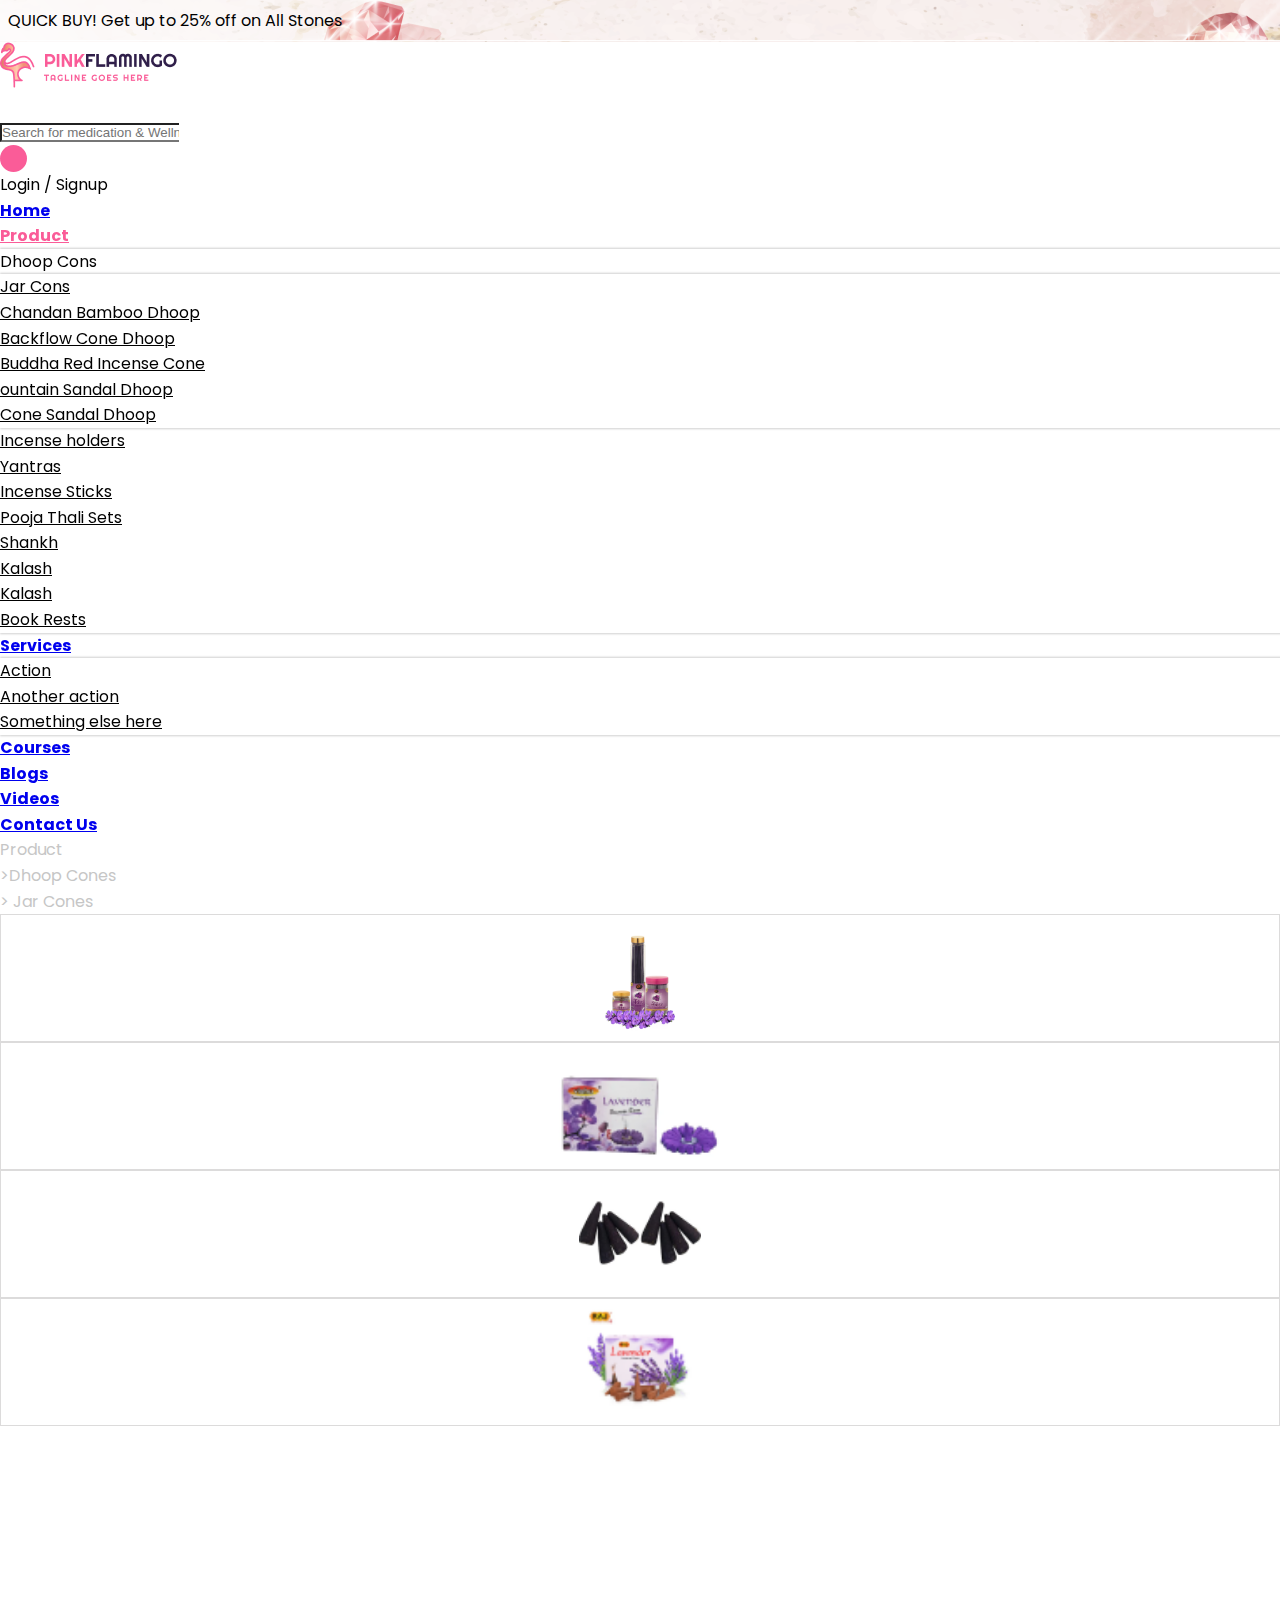
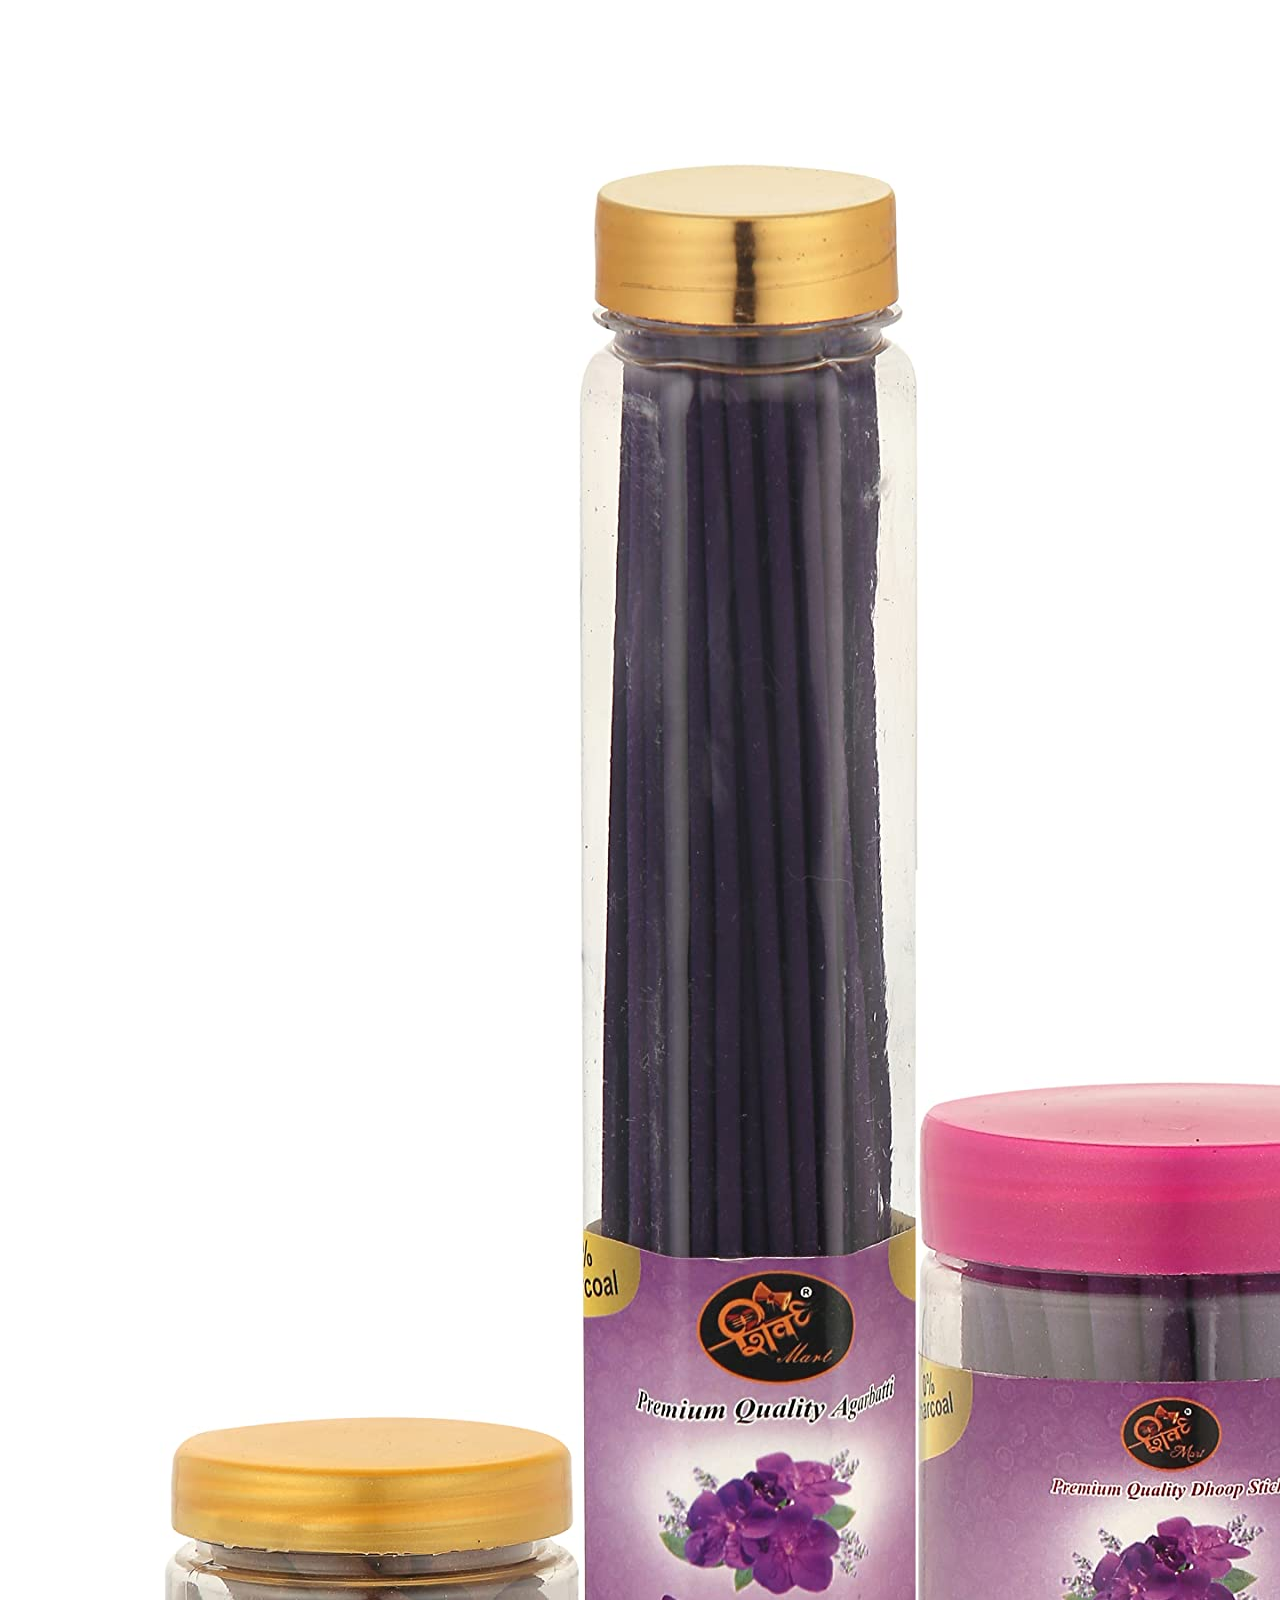
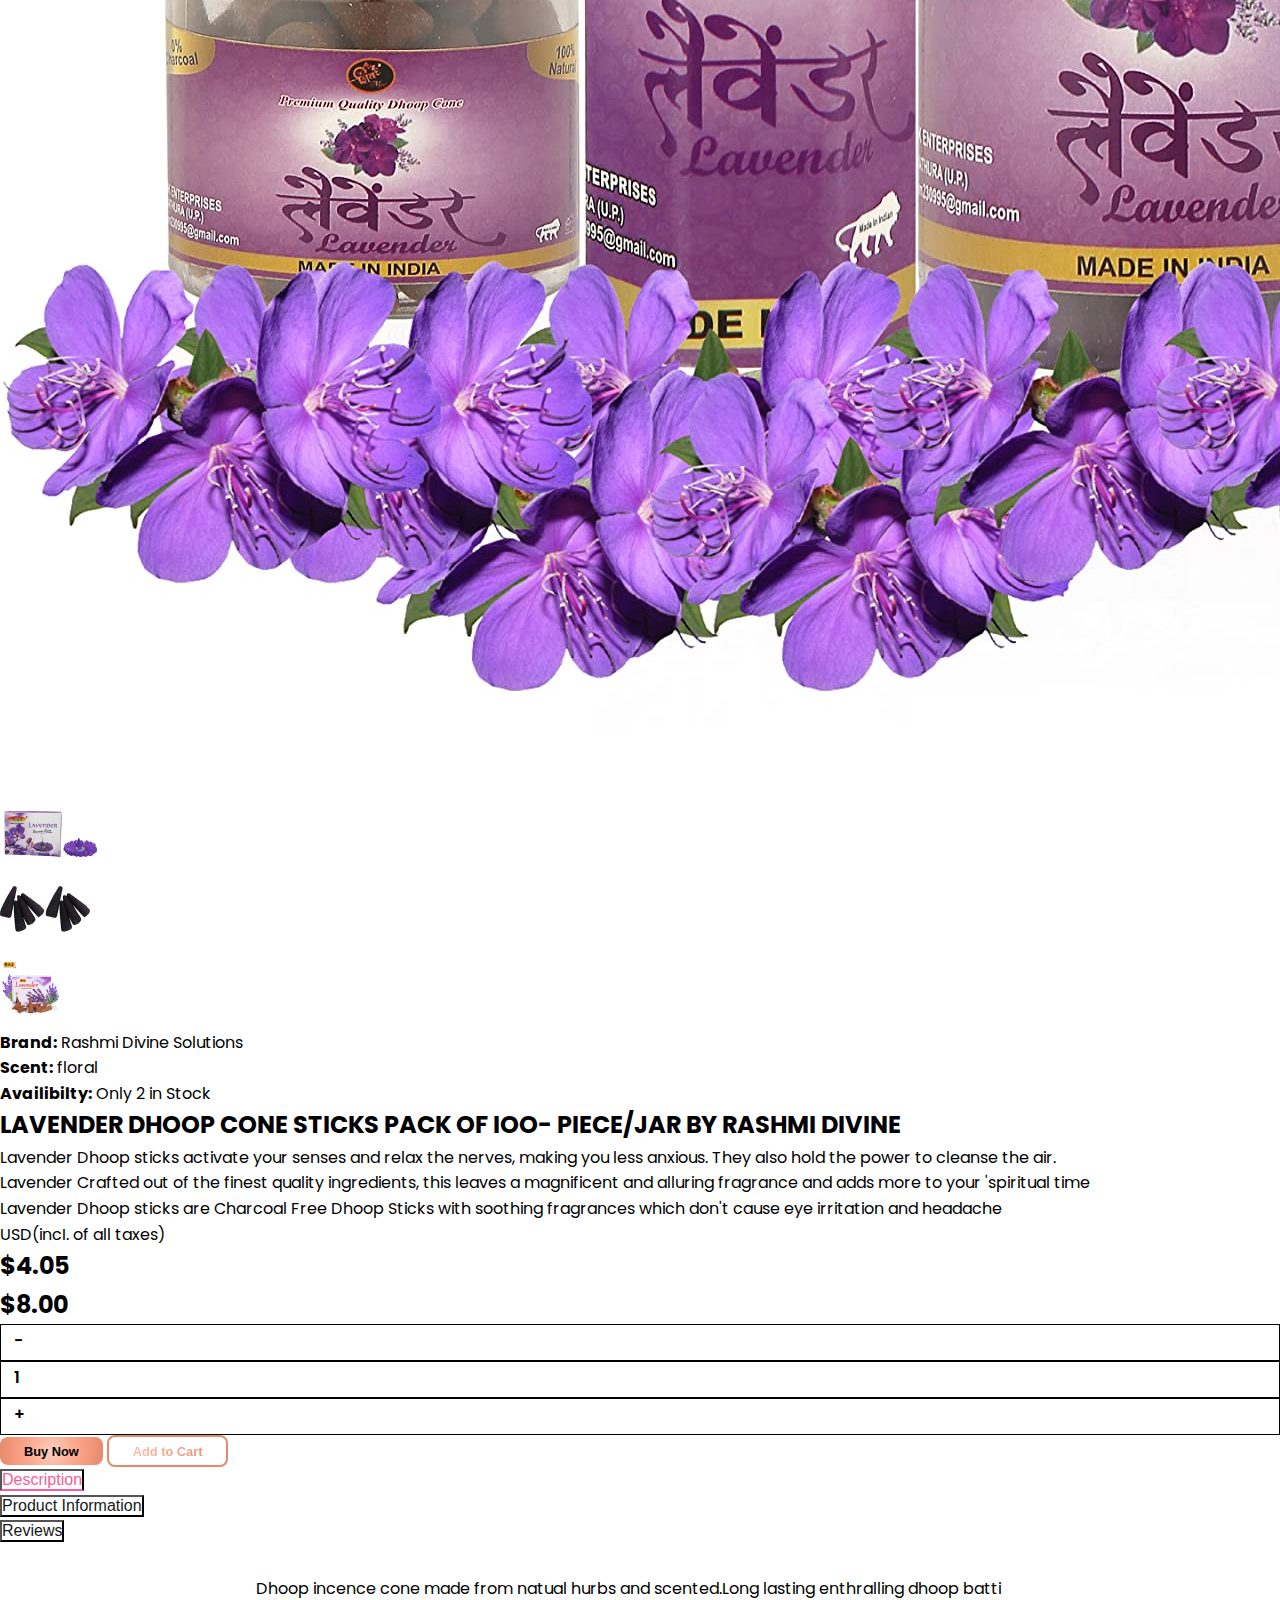
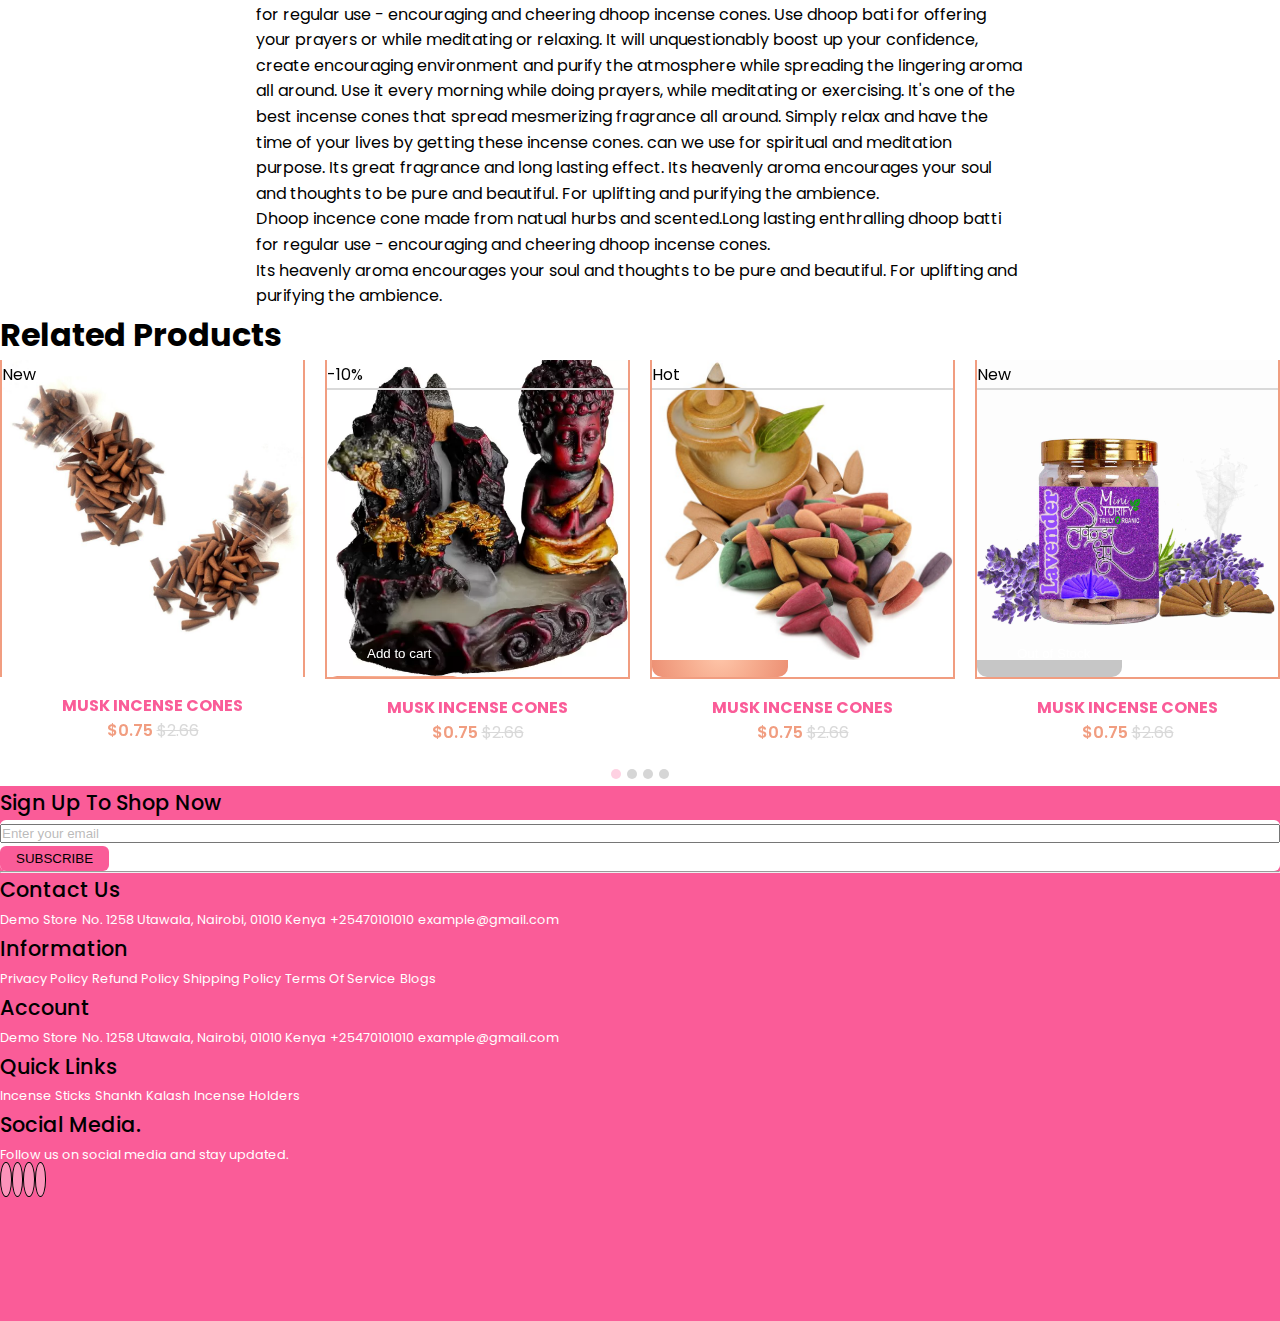
==== commit da61b579: "Update addproduct.html" ====
--- a/products/addproduct.html
+++ b/products/addproduct.html
@@ -11,7 +11,10 @@
     integrity="sha384-EVSTQN3/azprG1Anm3QDgpJLIm9Nao0Yz1ztcQTwFspd3yD65VohhpuuCOmLASjC" crossorigin="anonymous">
 
 
-  <title>PINKFLAMINGO</title>
+  <title>PinkFlamingo - Trendy Flamingo Products & Unique Gifts</title>
+  <meta name="description" content="PINKFLAMINGO: Your ultimate destination for unique, stylish, and trendy flamingo-themed products. Discover our exclusive collection today!">
+    <meta name="keywords" content="PINKFLAMINGO, flamingo products, stylish flamingo items, trendy flamingo accessories, unique gifts, flamingo decor">
+
   <!-- custom links -->
   <link rel="stylesheet" href="https://cdnjs.cloudflare.com/ajax/libs/font-awesome/6.5.2/css/all.min.css"
     integrity="sha512-SnH5WK+bZxgPHs44uWIX+LLJAJ9/2PkPKZ5QiAj6Ta86w+fsb2TkcmfRyVX3pBnMFcV7oQPJkl9QevSCWr3W6A=="
@@ -381,7 +384,7 @@
                   <div class="card h-100 p-3">
                     <div class="d-flex justify-content-between align-items-start">
                       <span class="badge rounded-pill bg-success"> New </span>
-                      <div class="icon rounded-circle p-2 py-1 text-danger">
+                      <div class="icon rounded-circle p-2 py-1 text-danger" id="heartIcon1">
                         <i class="fas fa-heart"></i>
                       </div>
                     </div>
@@ -409,7 +412,7 @@
                   <div class="card h-100 p-3">
                     <div class="d-flex justify-content-between align-items-start">
                       <span class="badge rounded-pill bg-danger"> -10% </span>
-                      <div class="icon rounded-circle p-2 py-1 text-body-tertiary">
+                      <div class="icon rounded-circle p-2 py-1 text-body-tertiary" id="heartIcon2">
                         <i class="fas fa-heart"></i>
                       </div>
                     </div>
@@ -437,7 +440,7 @@
                   <div class="card h-100 p-3">
                     <div class="d-flex justify-content-between align-items-start">
                       <span class="badge rounded-pill bg-warning"> Hot </span>
-                      <div class="icon rounded-circle p-2 py-1 text-body-tertiary">
+                      <div class="icon rounded-circle p-2 py-1 text-body-tertiary" id="heartIcon3">
                         <i class="fas fa-heart"></i>
                       </div>
                     </div>
@@ -465,7 +468,7 @@
                   <div class="card h-100 p-3">
                     <div class="d-flex justify-content-between align-items-start">
                       <span class="badge rounded-pill bg-success"> New </span>
-                      <div class="icon rounded-circle p-2 py-1 text-body-tertiary">
+                      <div class="icon rounded-circle p-2 py-1 text-body-tertiary" id="heartIcon4">
                         <i class="fas fa-heart"></i>
                       </div>
                     </div>
@@ -586,4 +589,4 @@
   <script src="../assets/js/addproduct.js"></script>
 </body>
 
-</html>+</html>
--- a/assets/css/style.css
+++ b/assets/css/style.css
@@ -1,22 +1,3 @@
-@media (min-width: 992px) {
-  .navbar-expand-lg .navbar-toggler {
-    display: none;
-  }
-}
-
-@media (max-width: 992px) {
-  .navbar-toggler {
-    margin-top: -2rem;
-    margin-right: -1rem;
-  }
-  #basic-addon1 {
-    font-size: 10px;
-  }
-}
-/* 
-.showInnerDropdownBtn {
-  display: block !important;
-} */
 .navbar-toggler-icon {
   font-size: 1.5rem;
 }
@@ -34,7 +15,7 @@
 }
 
 body {
-  font-family: "Poppins";
+  font-family: "Poppins" !important;
   line-height: 1.6;
 }
 
@@ -811,7 +792,15 @@
 .addProduct .owl-dots button.owl-dot:focus {
   outline: none;
 }
-
+.addProduct .card .badge,
+.addProduct .card .rounded-circle {
+  position: relative;
+  z-index: 1;
+}
+.addProduct .rounded-circle.text-danger {
+  background: #ea778252 !important;
+  cursor: pointer;
+}
 /* ----- breadcrumb css ----- */
 
 .breadcrumb a {
@@ -912,6 +901,9 @@
   }
   .blogArea {
     padding-bottom: 0 !important;
+  }
+  .inputArea.col-6 {
+    width: 100% !important;
   }
 }
 
@@ -951,3 +943,18 @@
     gap: 0 !important;
   }
 }
+@media (min-width: 992px) {
+  .navbar-expand-lg .navbar-toggler {
+    display: none;
+  }
+}
+
+@media (max-width: 992px) {
+  .navbar-toggler {
+    margin-top: -2rem;
+    margin-right: -1rem;
+  }
+  #basic-addon1 {
+    font-size: 10px;
+  }
+}
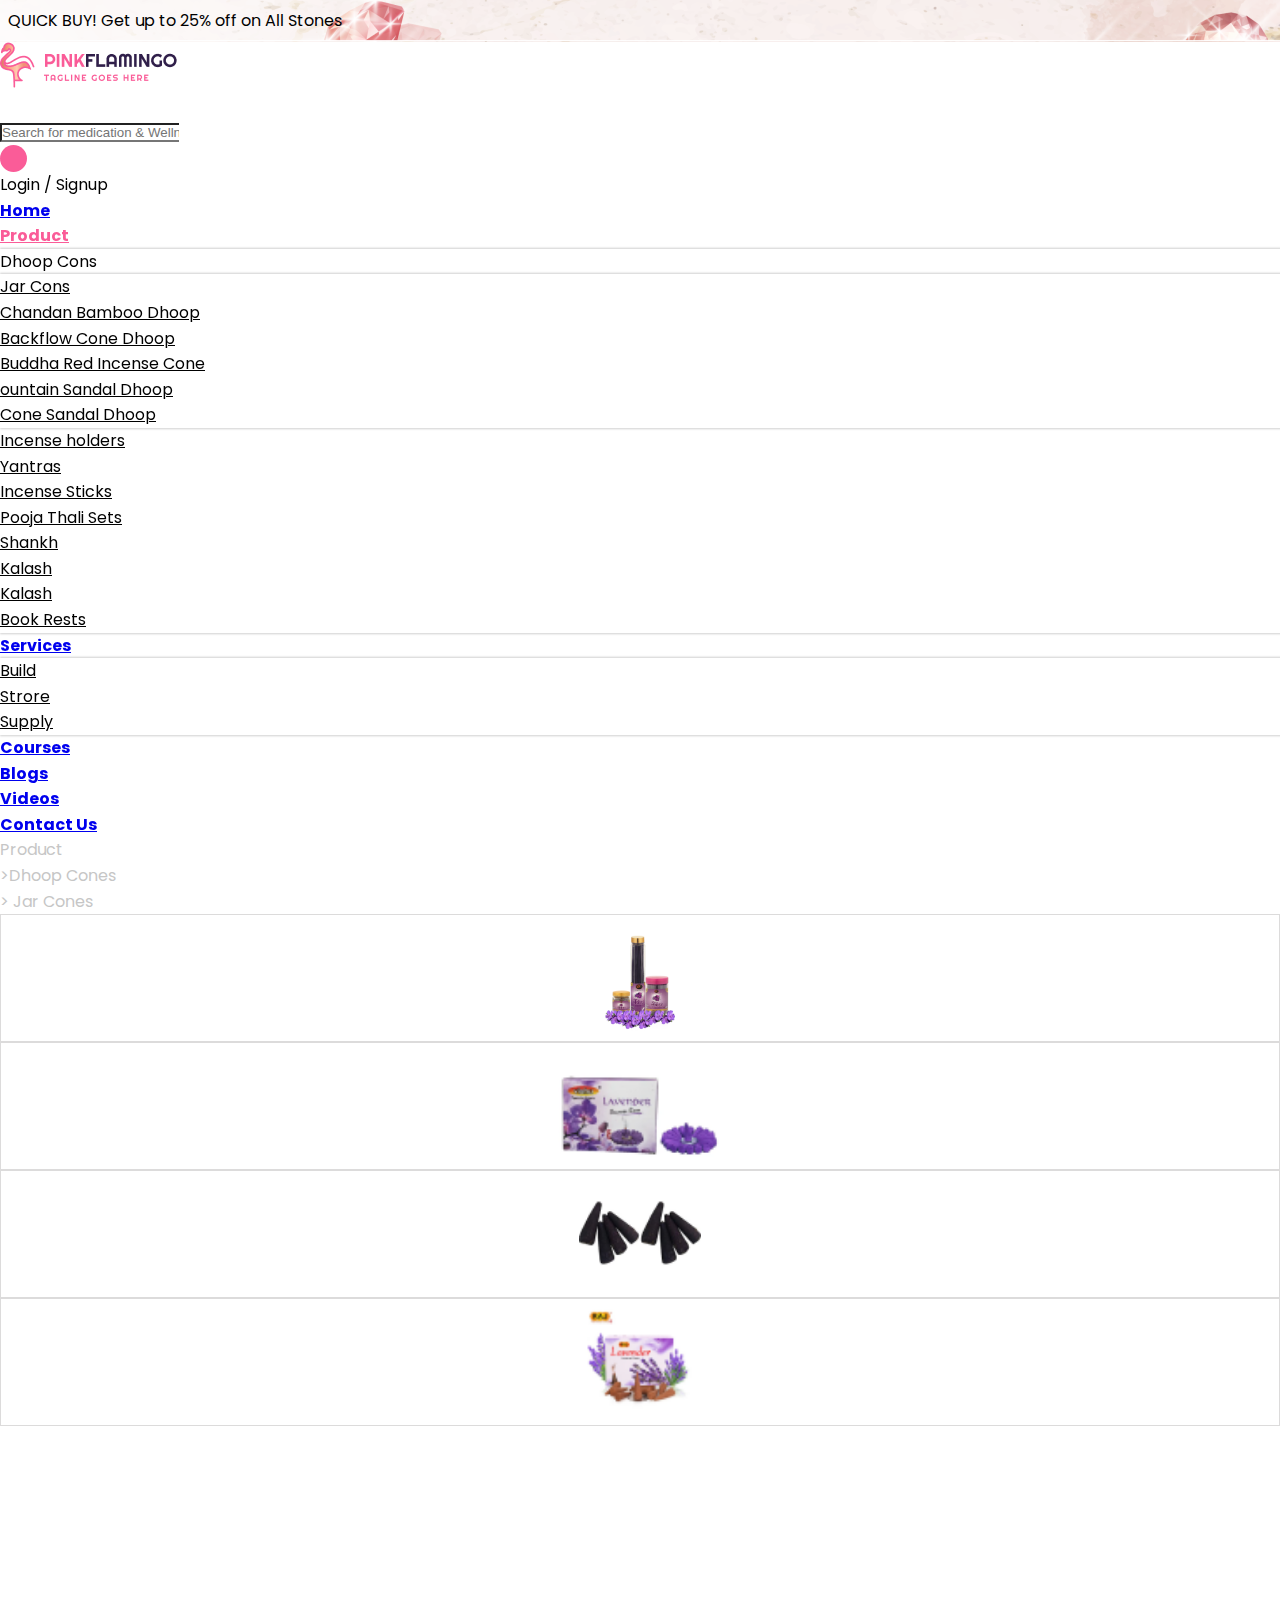
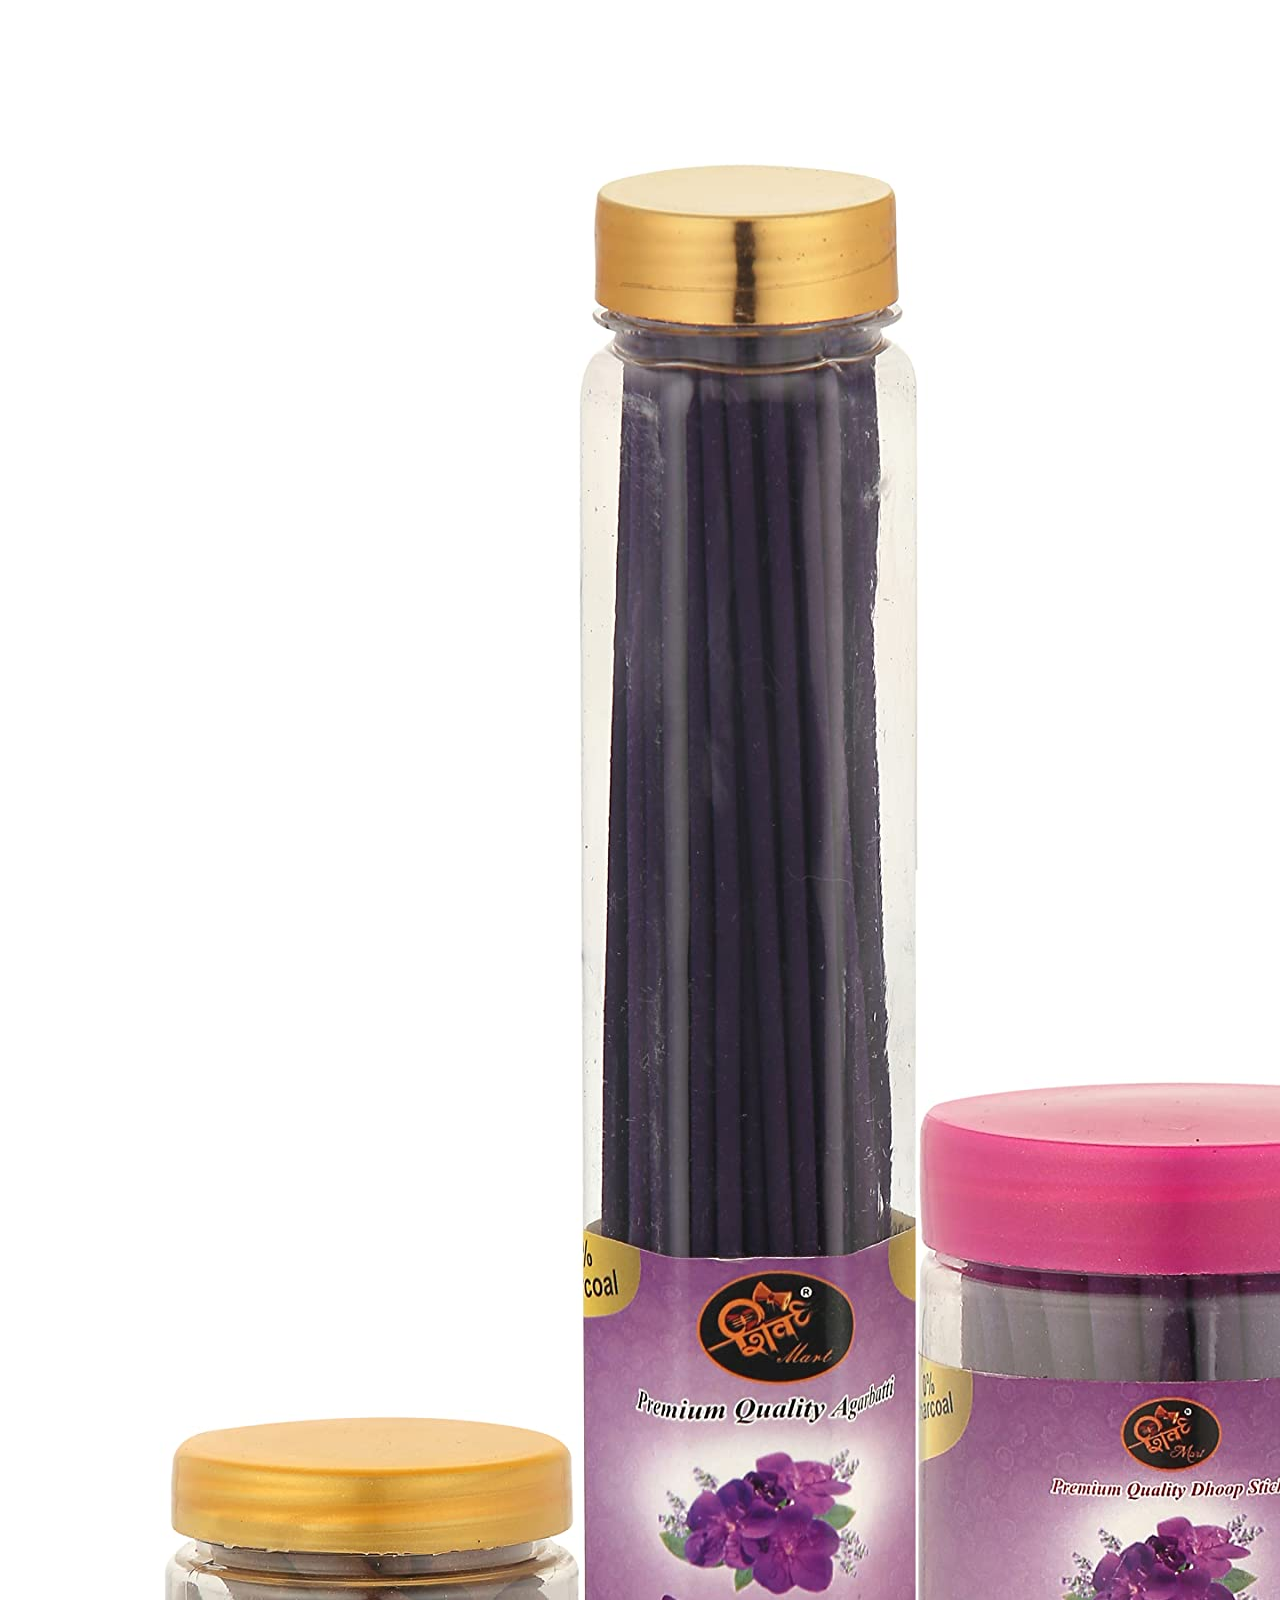
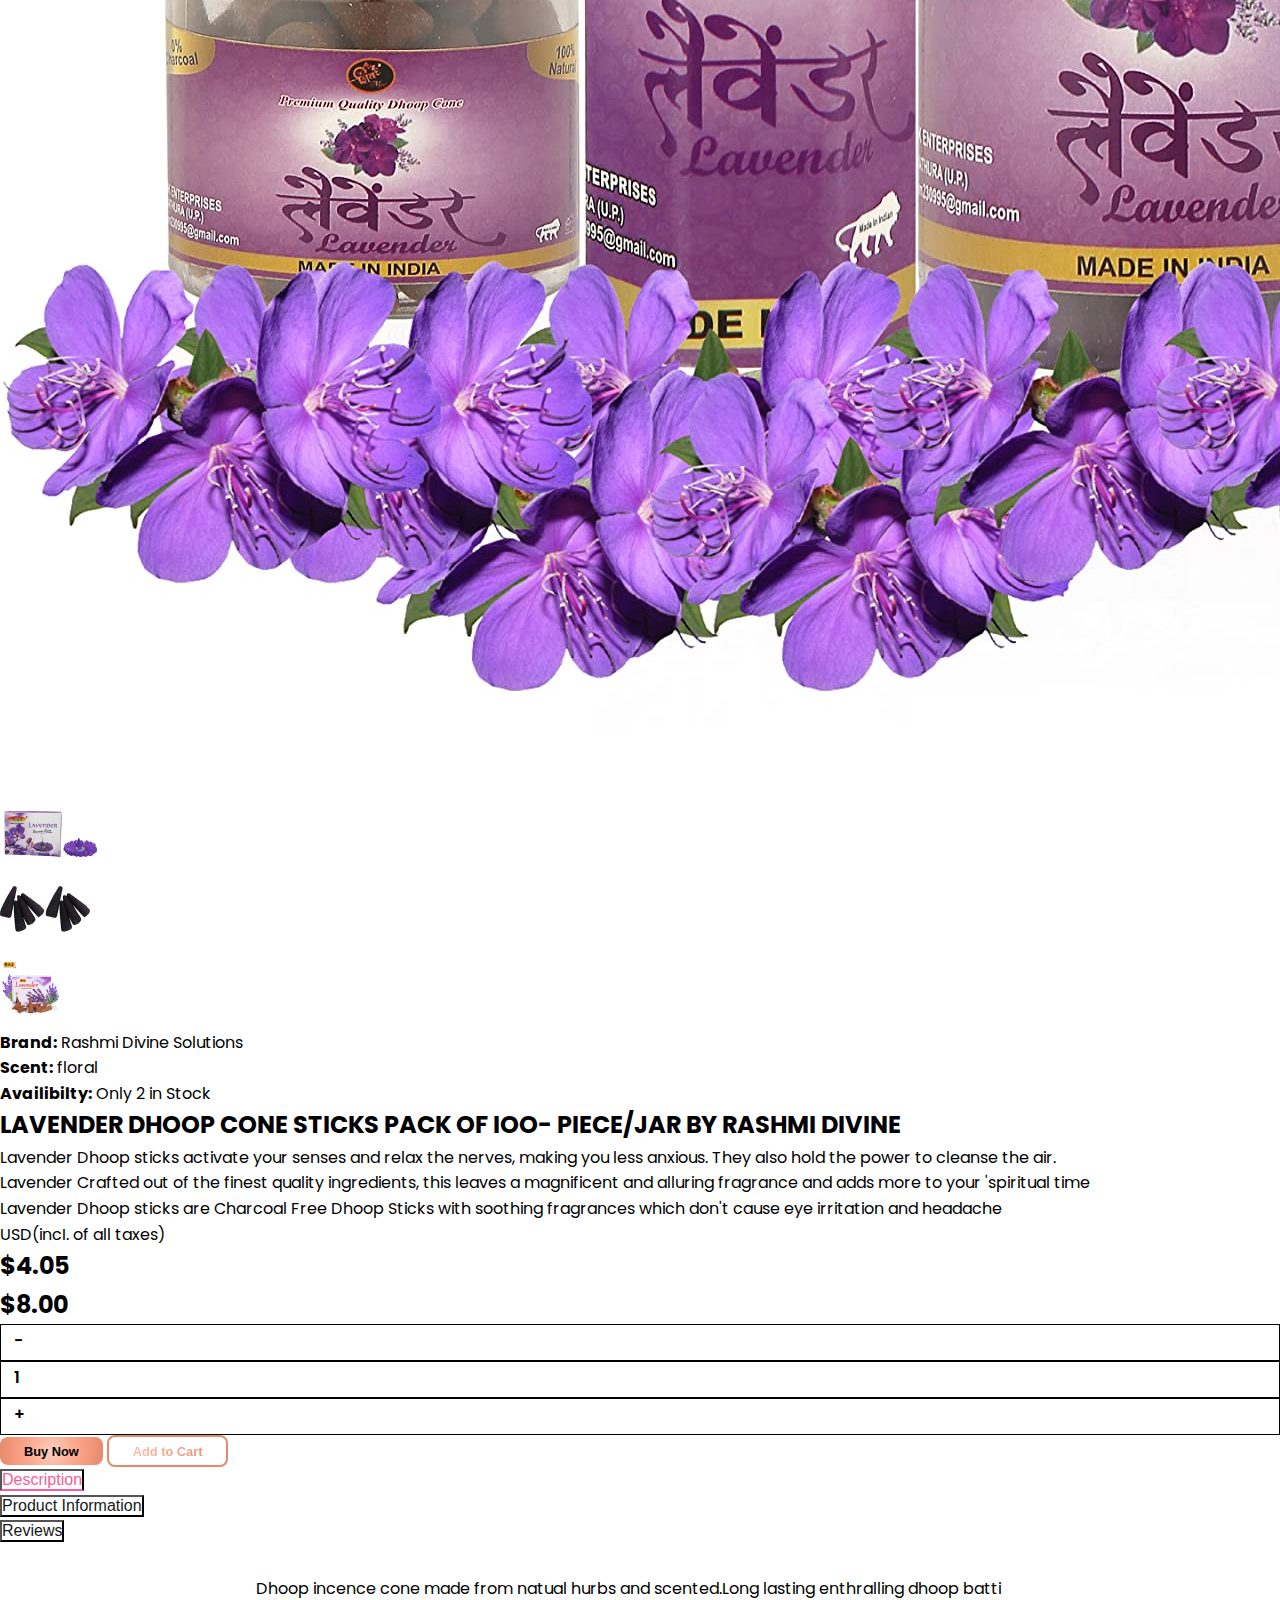
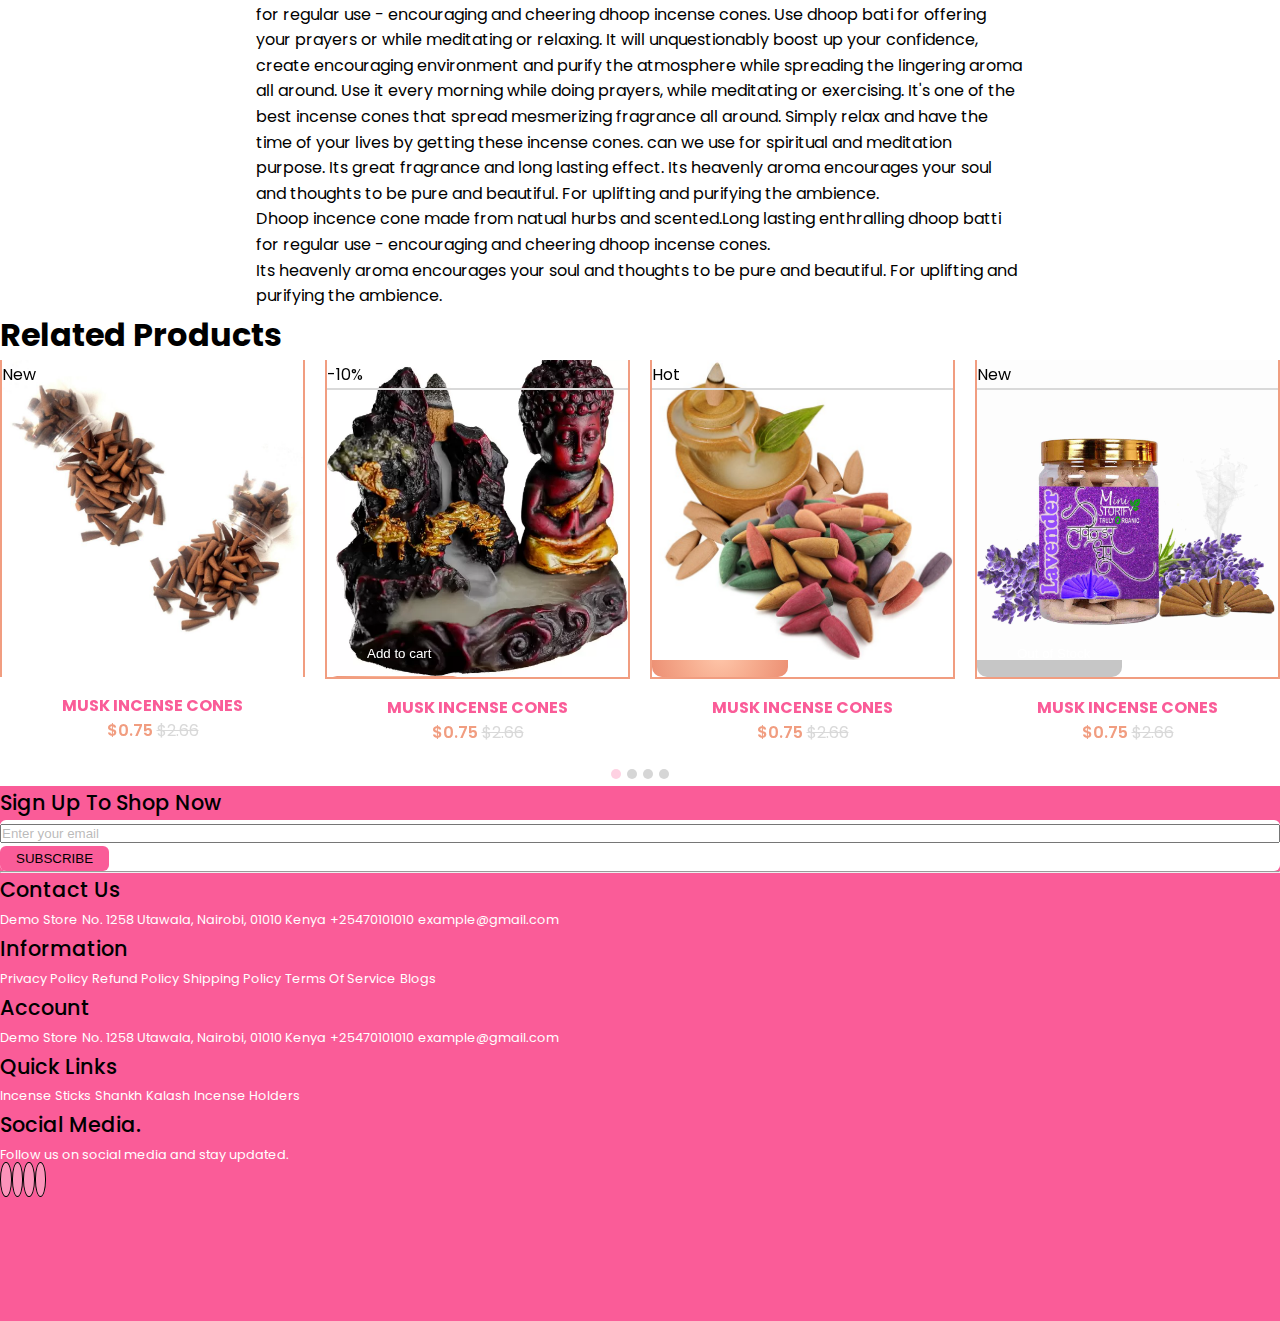
==== commit 7ba53188: "service" ====
--- a/products/addproduct.html
+++ b/products/addproduct.html
@@ -156,12 +156,12 @@
                       <i class="fa fa-chevron-down dropChevron" aria-hidden="true"></i>
                     </a>
                     <ul class="dropdown-menu dropdown-menu-dark" aria-labelledby="navbarDarkDropdownMenuLink">
-                      <li><a class="dropdown-item" href="#">Action</a></li>
-                      <li>
-                        <a class="dropdown-item" href="#">Another action</a>
-                      </li>
-                      <li>
-                        <a class="dropdown-item" href="#">Something else here</a>
+                      <li><a class="dropdown-item" href="#">Build</a></li>
+                      <li>
+                        <a class="dropdown-item" href="#">Strore</a>
+                      </li>
+                      <li>
+                        <a class="dropdown-item" href="#">Supply</a>
                       </li>
                     </ul>
                   </li>
--- a/assets/css/style.css
+++ b/assets/css/style.css
@@ -268,7 +268,12 @@
 .connection .form .row {
   margin: unset !important;
 }
-
+.submitbutton {
+    background-color: var(--pink);
+    border-radius: var(--border-radius);
+    border: none;
+    padding: 0.3rem 1rem;
+}
 @media (max-width: 320px) {
   .connection .form .row {
     flex-direction: column;
@@ -958,3 +963,9 @@
     font-size: 10px;
   }
 }
+@media screen and (min-width: 577px) and (max-width: 992px) {
+  .categoriesArea .col-12.col-md-4 {
+    max-width: 50%;
+  }
+}
+
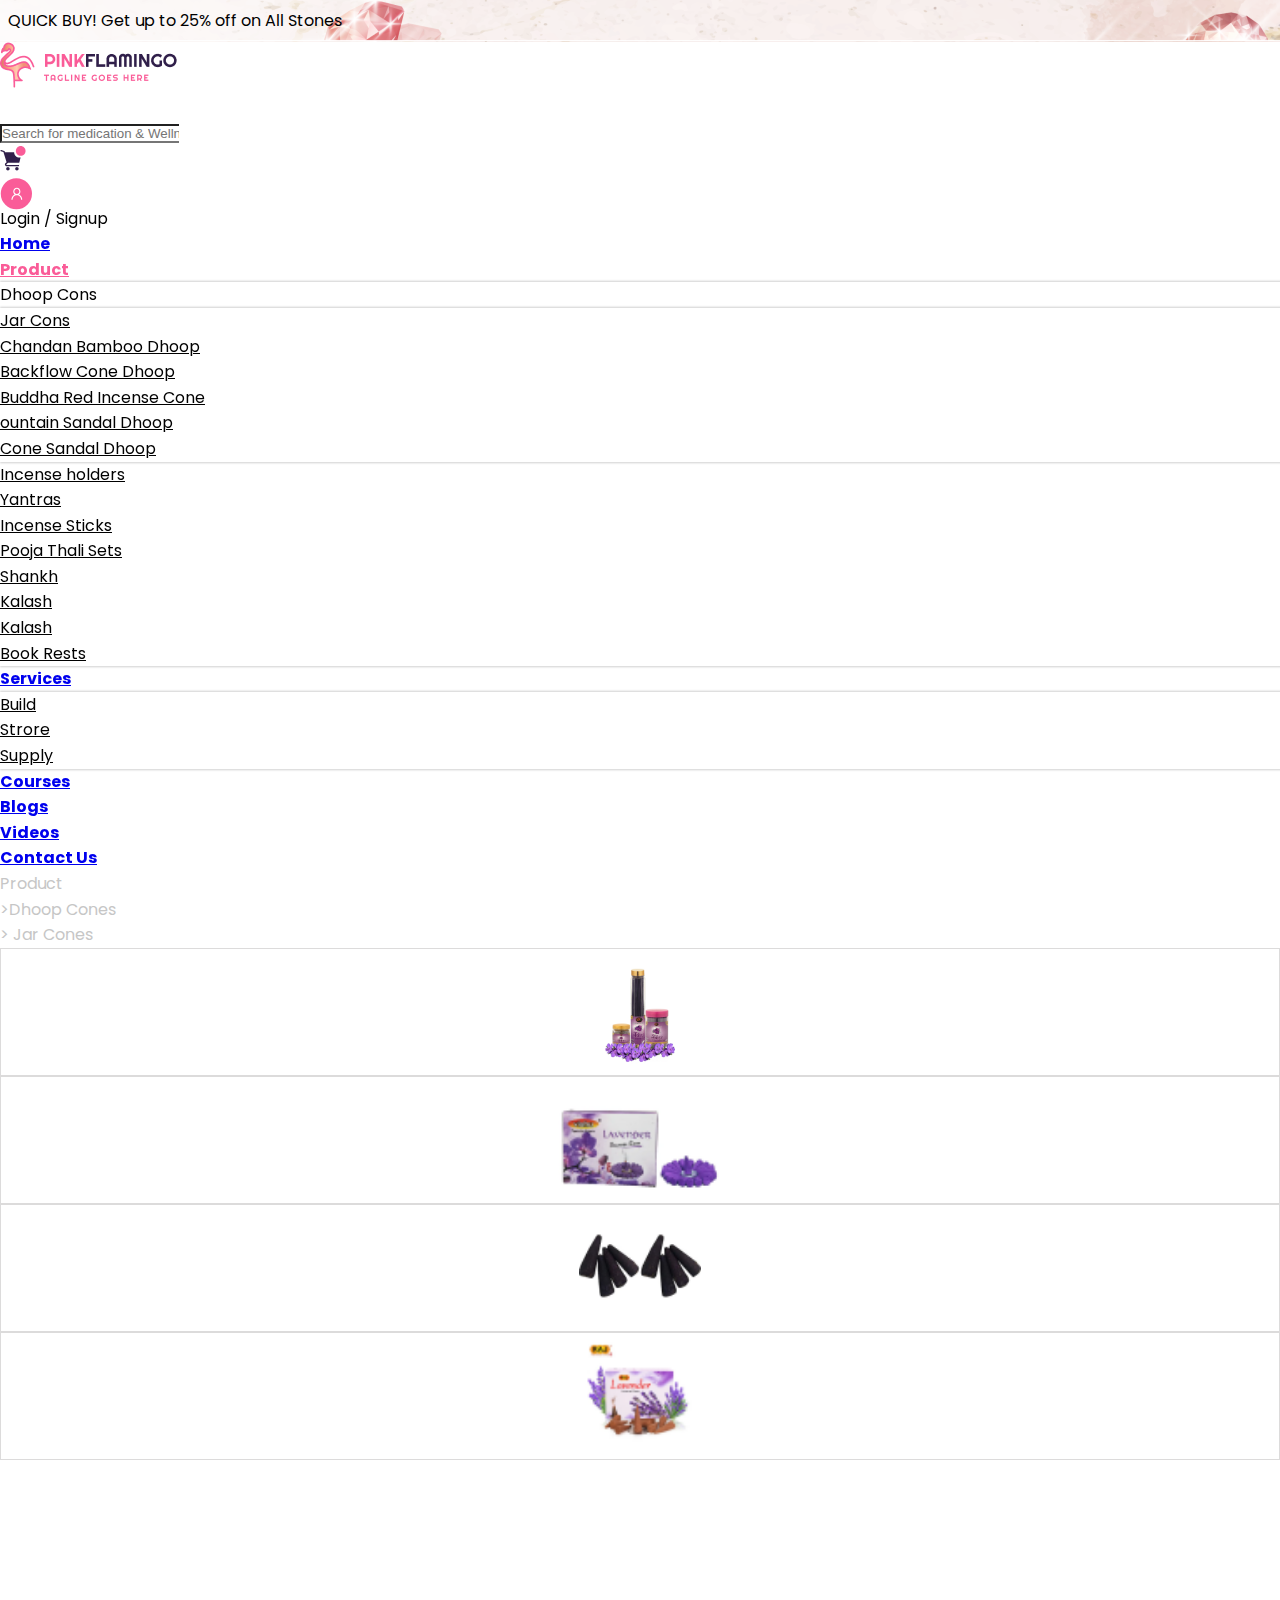
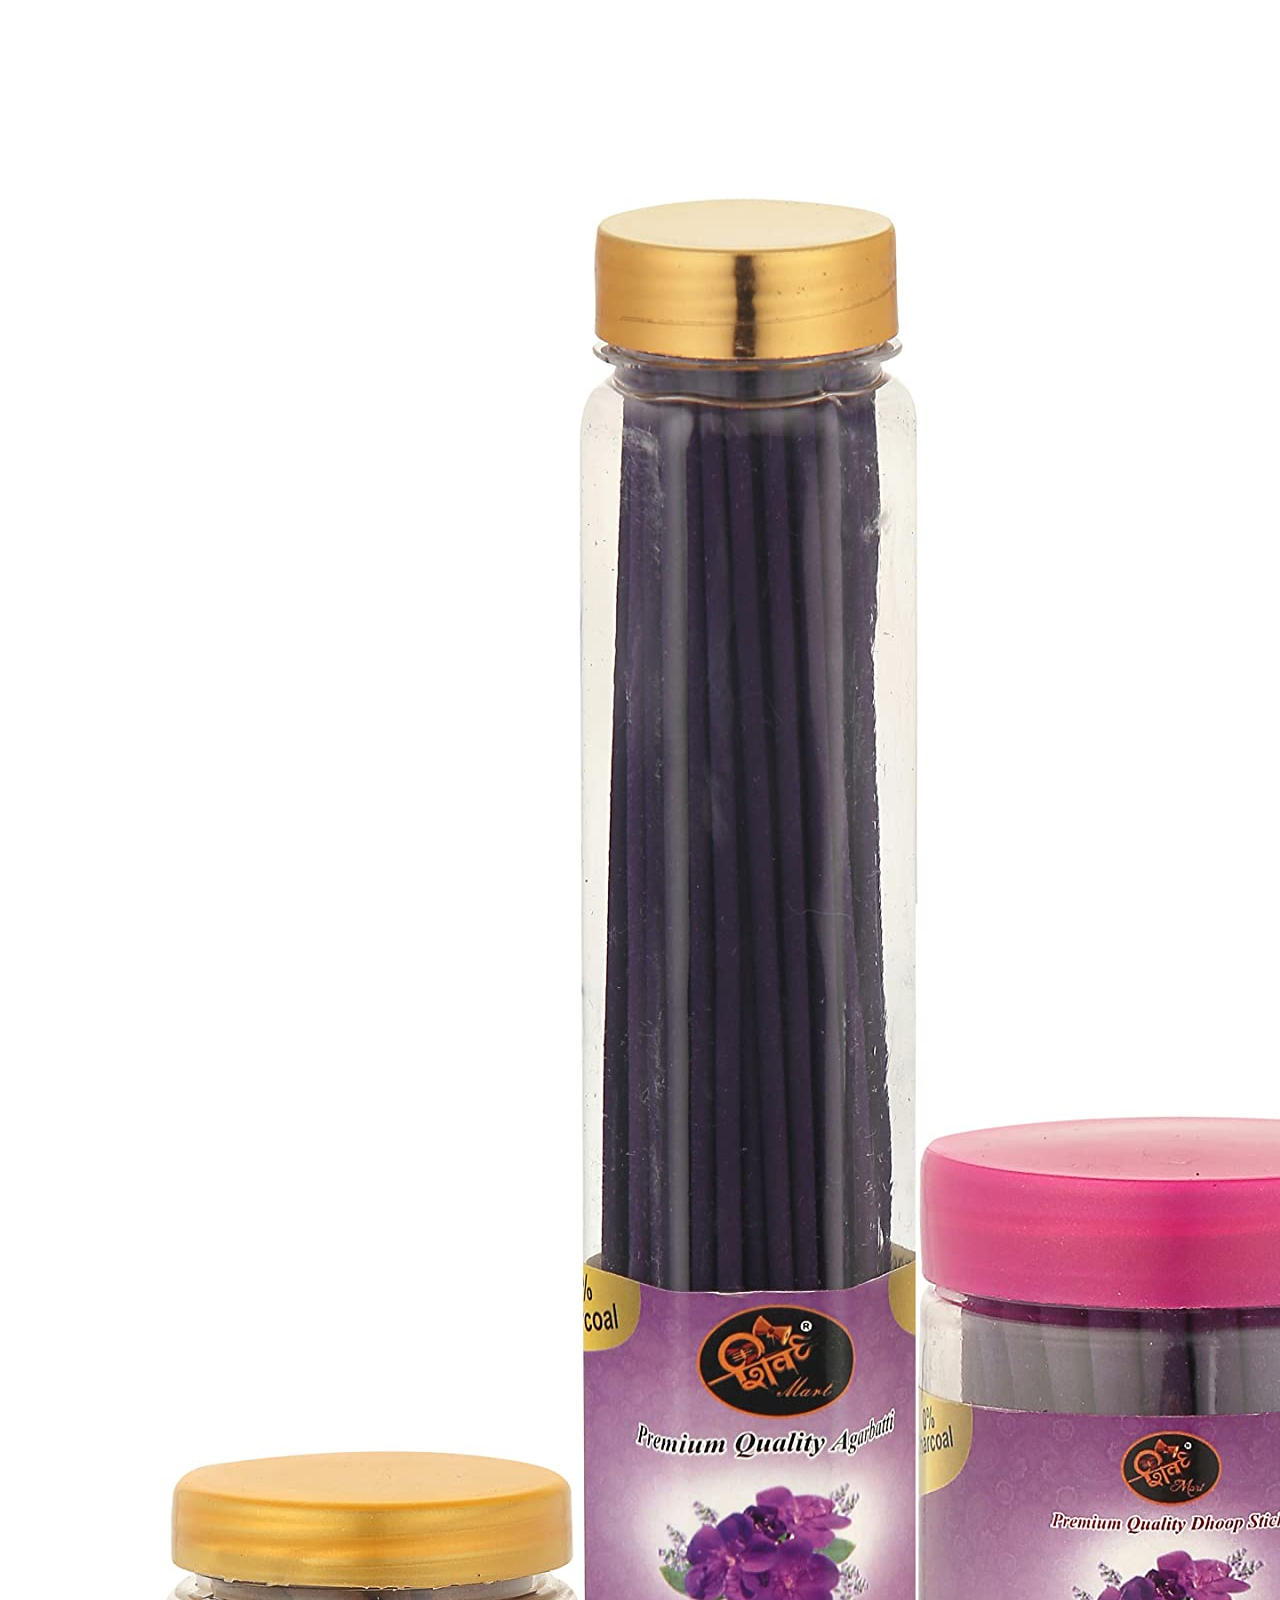
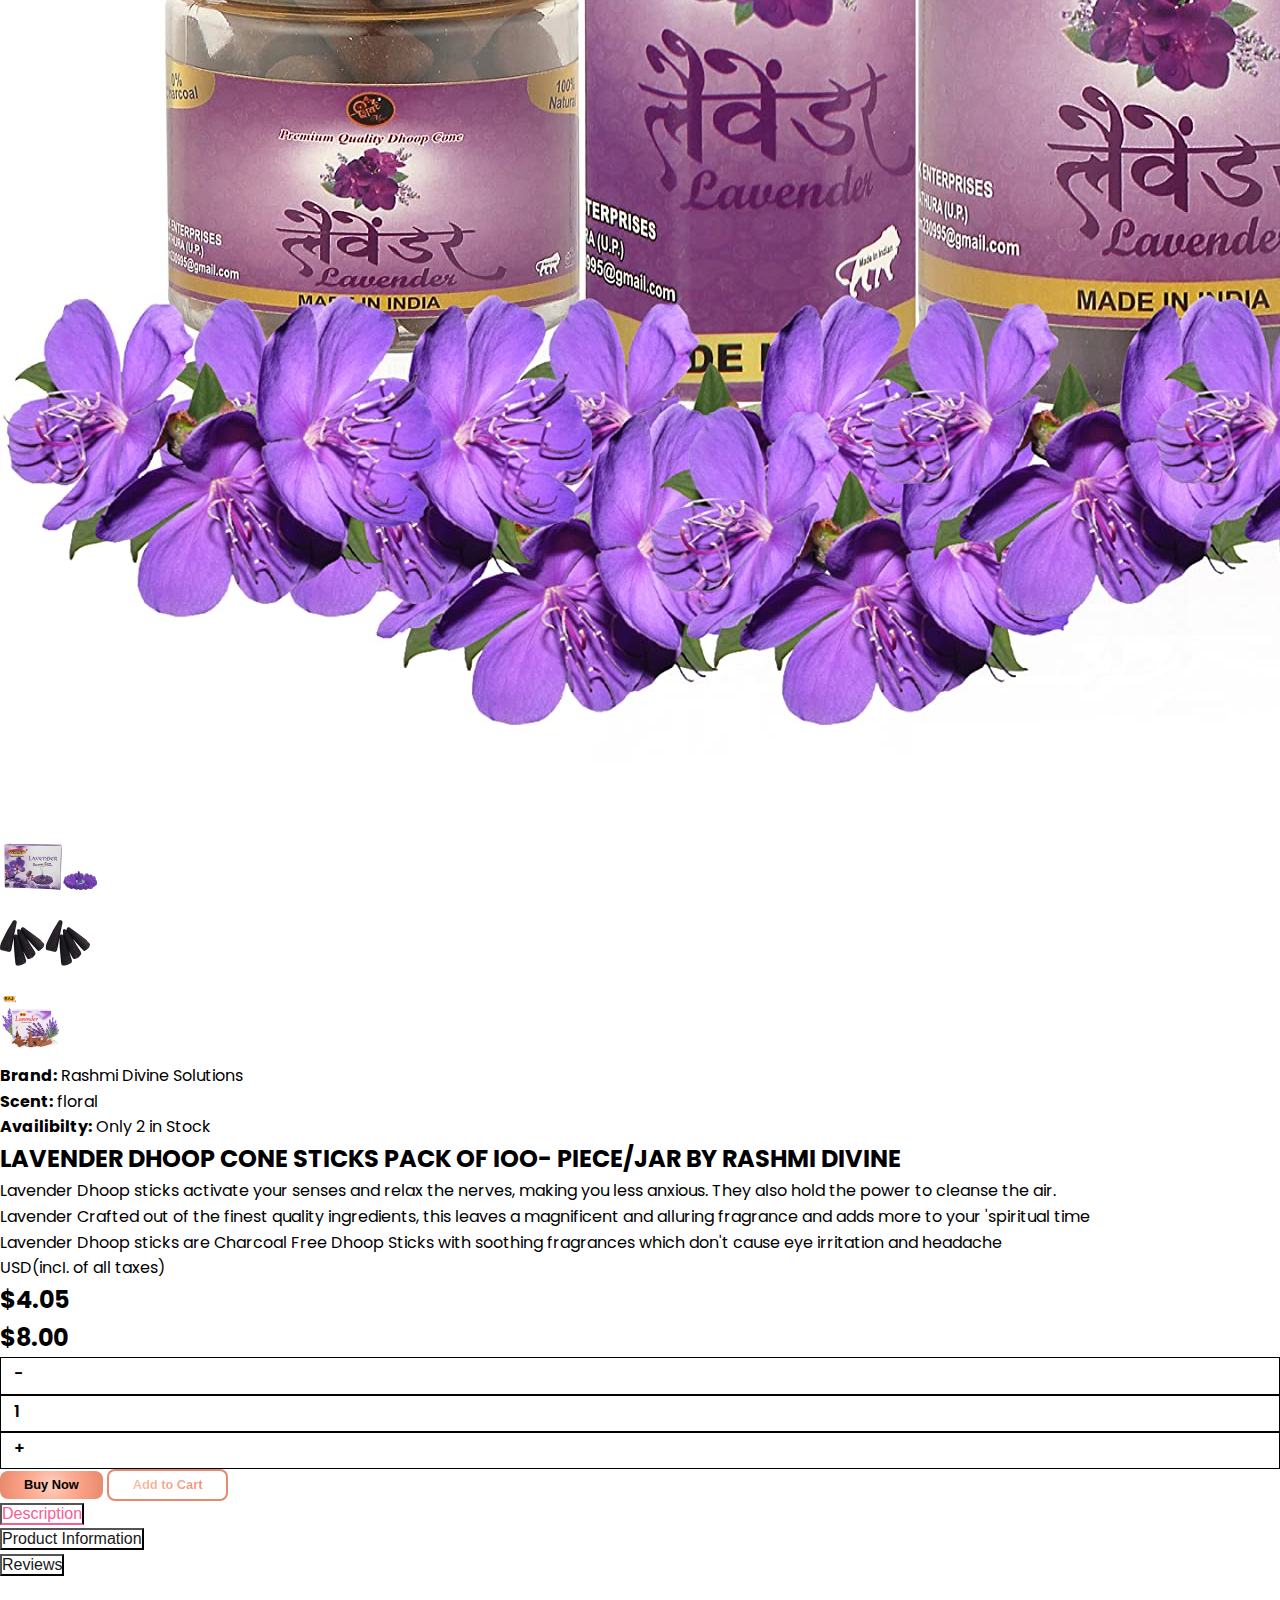
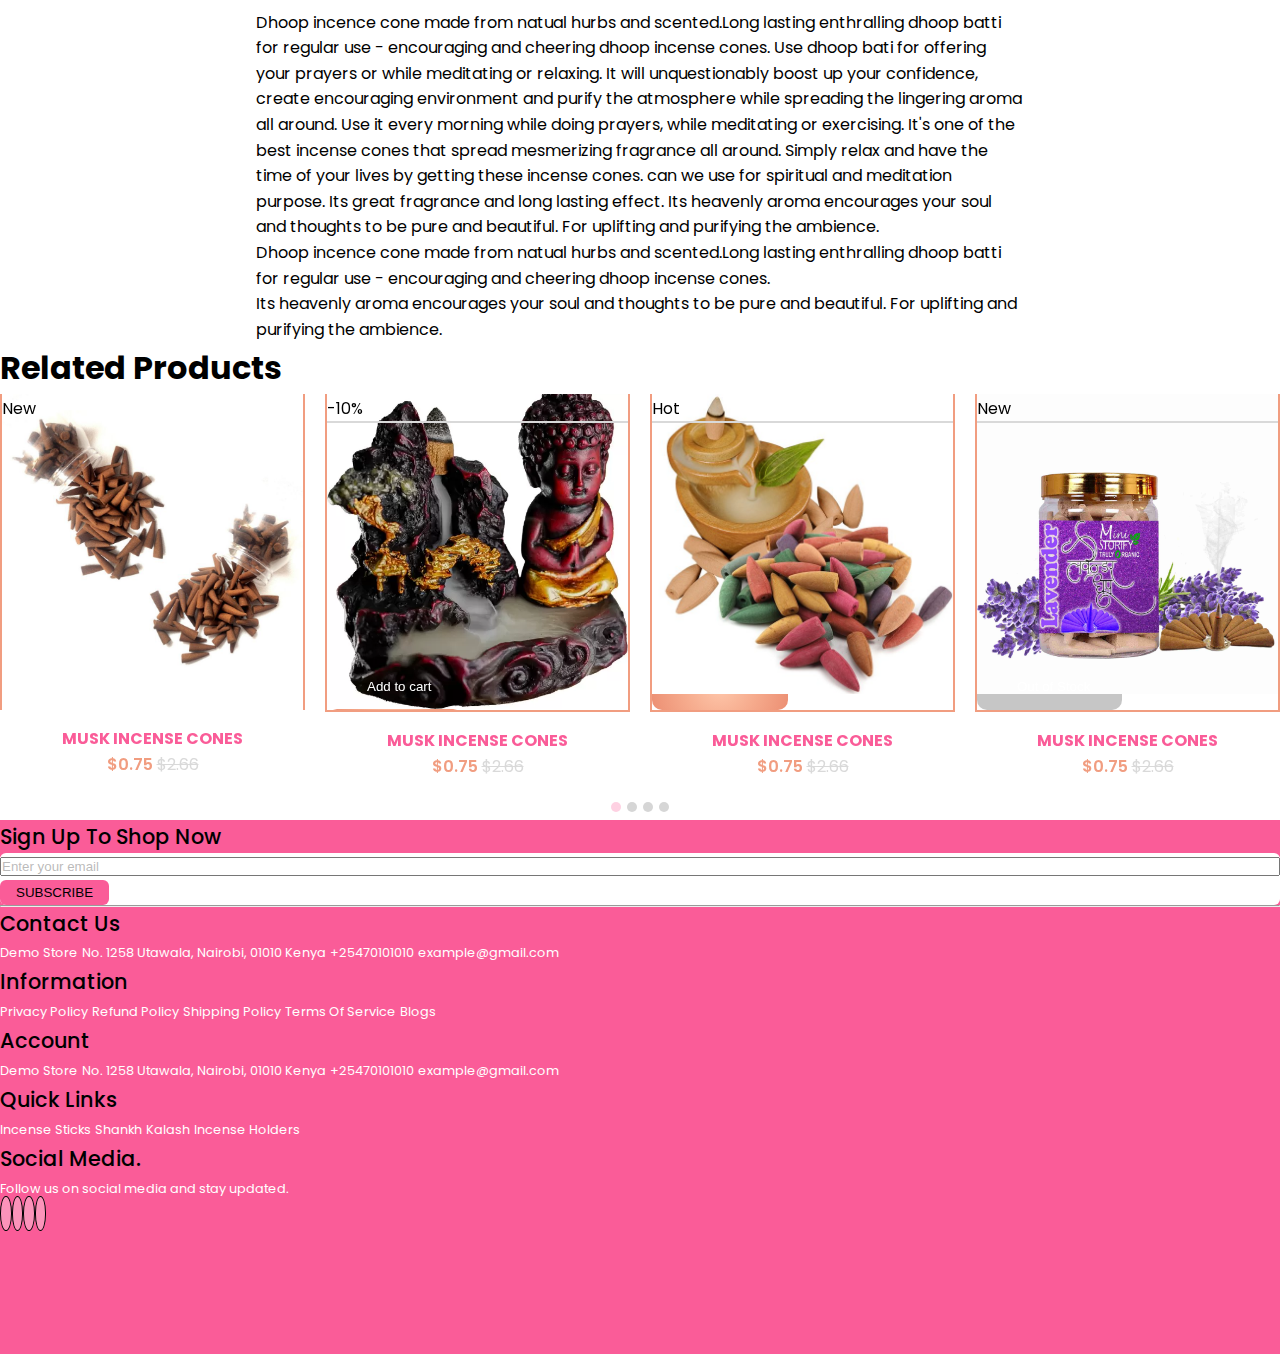
==== commit 7ceff0b7: "final" ====
--- a/products/addproduct.html
+++ b/products/addproduct.html
@@ -47,37 +47,40 @@
           </a>
         </div>
 
-        <!-- Search Bar -->
-        <div class="col-10 col-md-9 col-lg-7 my-3 my-md-0">
-          <div class="input-group">
-            <span class="input-group-text" id="basic-addon1">
-              <div class="d-flex gap-3 align-items-center">
-                <i class="fa fa-map-marker" aria-hidden="true"></i>
-                <span>Deliver to 110094</span>
-              </div>
-            </span>
-            <input type="text" class="form-control" placeholder="Search for medication & Wellness products.."
-              aria-label="Username" aria-describedby="basic-addon1" />
-            <span class="input-group-text searchIcon" id="basic-addon1">
-              <i class="fa fa-search" aria-hidden="true"></i>
-            </span>
-          </div>
-        </div>
-
-        <!-- Purchase Cart Icon -->
-        <div class="col-2 col-md-1 col-lg-1 text-center">
-          <i class="fa fa-cart-plus" aria-hidden="true"></i>
-        </div>
-
-        <!-- Login/Signup Button -->
-        <div class="col-12 col-lg-2 text-center text-md-end">
-          <div class="d-flex loginSingup">
-            <div class="userIcon">
-              <i class="fa fa-user" aria-hidden="true"></i>
-            </div>
-            <a href="#" class="">Login</a> / <a href="#" class="">Signup</a>
-          </div>
-        </div>
+       <!-- Search Bar -->
+       <div class="col-10 col-md-9 col-lg-7 my-3 my-md-0">
+        <div class="input-group">
+          <span class="input-group-text" id="basic-addon1">
+            <div class="d-flex gap-1 align-items-center">
+              <!-- <i class="fa fa-map-marker" aria-hidden="true"></i> -->
+               <img src="../assets/images/location.svg" alt="">
+              <span>Deliver to 110094</span>
+            </div>
+          </span>
+          <input type="text" class="form-control" placeholder="Search for medication & Wellness products.."
+            aria-label="Username" aria-describedby="basic-addon1" />
+          <span class="input-group-text searchIcon" id="basic-addon1">
+            <i class="fa fa-search" aria-hidden="true"></i>
+          </span>
+        </div>
+      </div>
+
+      <!-- Purchase Cart Icon -->
+      <div class="col-2 col-md-1 col-lg-1 text-center">
+        <!-- <i class="fa fa-cart-plus" aria-hidden="true"></i> -->
+         <img src="../assets/images/cart.svg" alt="">
+      </div>
+
+      <!-- Login/Signup Button -->
+      <div class="col-12 col-lg-2 text-center text-md-end">
+        <div class="d-flex loginSingup align-items-center ">
+          <div class="userIcon">
+            <!-- <i class="fa fa-user" aria-hidden="true"></i> -->
+             <img src="../assets/images/user.svg" class="w-100" alt="">
+          </div>
+          <a href="#" class="">Login</a> / <a href="#" class="">Signup</a>
+        </div>
+      </div>
         <div class="col-12 col-lg-12">
           <nav class="navbar navbar-expand-lg navbar-light bg-body-tertiary">
             <div class="container-fluid justify-content-end">
--- a/assets/css/style.css
+++ b/assets/css/style.css
@@ -1,6 +1,5 @@
-.navbar-toggler-icon {
-  font-size: 1.5rem;
-}
+@import url('https://fonts.googleapis.com/css2?family=Poppins:ital,wght@0,100;0,200;0,300;0,400;0,500;0,600;0,700;0,800;0,900;1,100;1,200;1,300;1,400;1,500;1,600;1,700;1,800;1,900&display=swap');
+
 
 :root {
   --pink: #fa5c98;
@@ -32,7 +31,9 @@
   z-index: 1000;
   background-color: white;
 }
-
+.navbar-toggler-icon {
+  font-size: 1.5rem;
+}
 .offerHeadline {
   background-image: url("../images/header-background.png");
   padding: 0.5rem;
@@ -67,17 +68,14 @@
 }
 
 .loginSingup .userIcon {
-  background-color: var(--pink);
+  /* background-color: var(--pink); */
   width: 1.7rem;
   height: 1.7rem;
   text-align: center;
   border-radius: 50%;
-  margin-right: 0.2rem;
-}
-
-.loginSingup .userIcon i {
-  color: black;
-}
+  margin-right: 0.5rem;
+}
+
 
 .loginSingup a {
   color: black;
@@ -821,7 +819,9 @@
   color: #c6c6c6;
   content: ">";
 }
-
+#basic-addon1{
+  line-height: 1;
+}
 @media screen and (max-width: 576px) {
   .header {
     position: static;
@@ -968,4 +968,13 @@
     max-width: 50%;
   }
 }
-
+@media screen and (min-width: 768px) and (max-width: 992px) {
+  .productdetails .nav button {
+    width: 23%;
+}
+.productdetails .tab-pane .imgWrapper {
+  width: 50%;
+  margin: auto;
+}
+}
+
